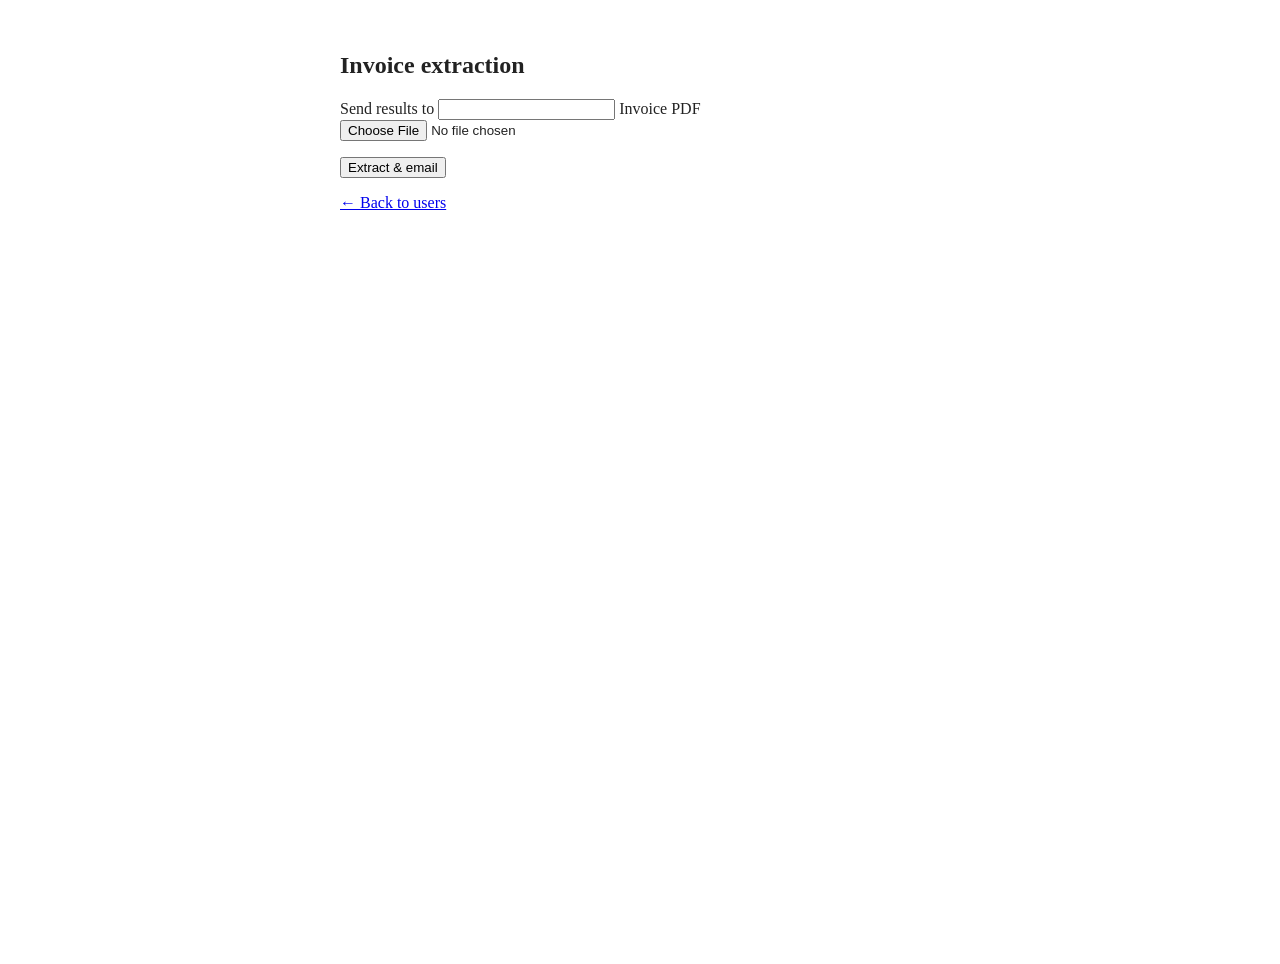
==== client/invoice.html @ bbb84321 "add invoice extraction: pdf upload, claude extraction, validation and email" ====
<!DOCTYPE html>
<html lang="en">
<head>
  <meta charset="UTF-8" />
  <meta name="viewport" content="width=device-width, initial-scale=1.0" />
  <title>Invoice — signalz</title>
  <link rel="stylesheet" href="css/app.css" />
</head>
<body>

  <!-- STATE 1: upload -->
  <section id="upload-screen">
    <h1>Invoice extraction</h1>
    <form id="invoice-form">
      <label>Send results to
        <input name="email" type="email" required />
      </label>
      <label>Invoice PDF
        <input name="pdf" type="file" accept="application/pdf" required />
      </label>
      <p id="invoice-error" role="alert"></p>
      <button type="submit">Extract &amp; email</button>
    </form>
    <p><a href="/">← Back to users</a></p>
  </section>

  <!-- STATE 2: result -->
  <section id="result-screen" hidden>
    <h1>Extracted invoice</h1>
    <div id="invoice-result"></div>
    <button id="back">Upload another</button>
  </section>

  <script src="lib/jquery.min.js"></script>
  <script type="module" src="screens/invoice.js"></script>
</body>
</html>
---- client/css/app.css ----
body {
  margin: 0;
  min-height: 100vh;
  display: flex;
  flex-direction: column;   
  align-items: center;    
  padding: 2rem 1rem;
  color: #222;
}

section {
  width: 100%;
  max-width: 600px;   
}

button:hover { background: #1d4ed8; }  


#users-body tr {
  cursor: pointer;
  transition: background 0.15s ease;
}
#users-body tr:hover { background: #f0f4ff; }
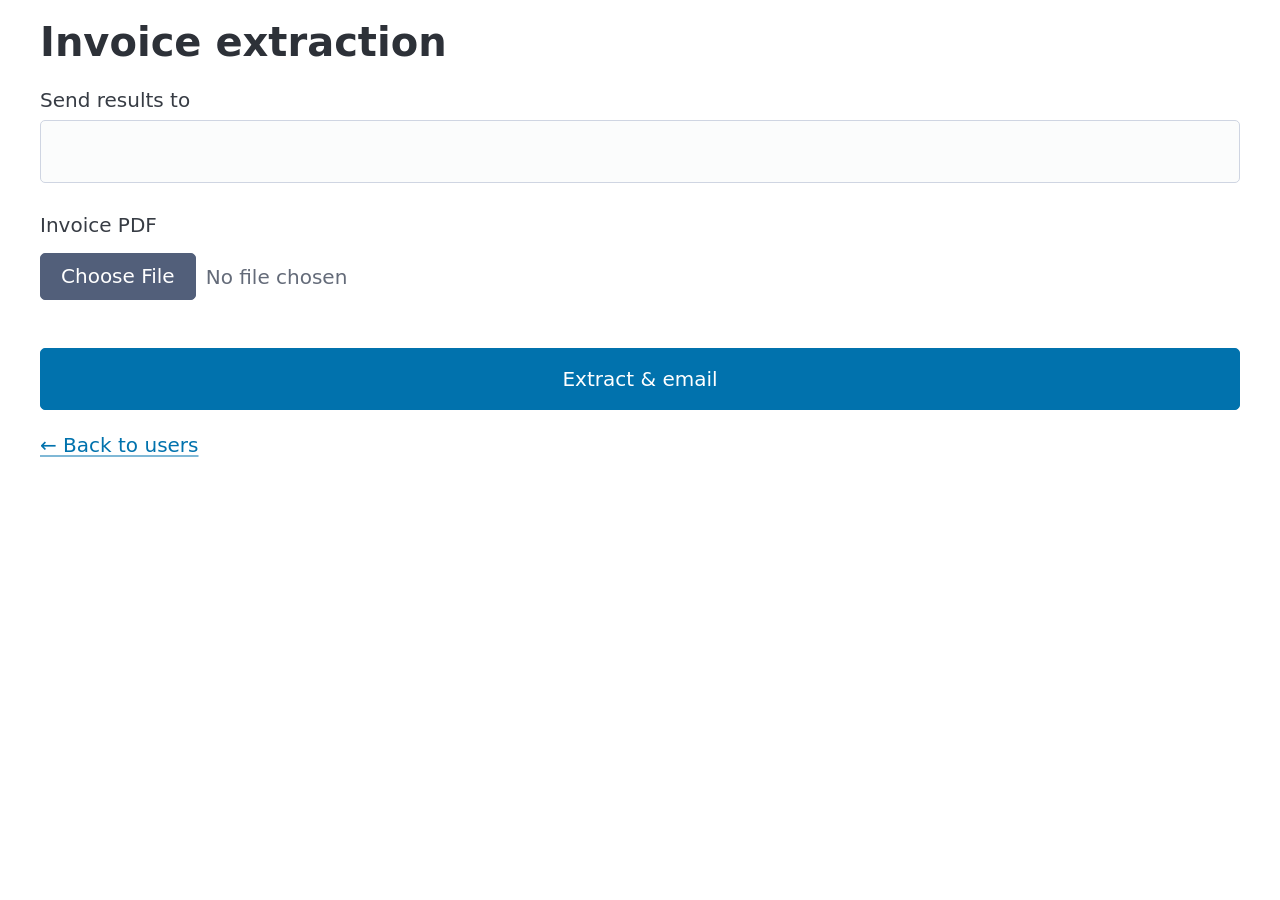
==== commit 73d00626: "styling and backend error handling" ====
--- a/client/invoice.html
+++ b/client/invoice.html
@@ -4,9 +4,11 @@
   <meta charset="UTF-8" />
   <meta name="viewport" content="width=device-width, initial-scale=1.0" />
   <title>Invoice — signalz</title>
+  <link rel="stylesheet" href="lib/pico.min.css" />
   <link rel="stylesheet" href="css/app.css" />
 </head>
 <body>
+  <main class="container">
 
   <!-- STATE 1: upload -->
   <section id="upload-screen">
@@ -31,6 +33,8 @@
     <button id="back">Upload another</button>
   </section>
 
+  </main>
+
   <script src="lib/jquery.min.js"></script>
   <script type="module" src="screens/invoice.js"></script>
 </body>
--- a/client/lib/pico.min.css
+++ b/client/lib/pico.min.css
@@ -0,0 +1,4 @@
+@charset "UTF-8";/*!
+ * Pico CSS ✨ v2.1.1 (https://picocss.com)
+ * Copyright 2019-2025 - Licensed under MIT
+ */:host,:root{--pico-font-family-emoji:"Apple Color Emoji","Segoe UI Emoji","Segoe UI Symbol","Noto Color Emoji";--pico-font-family-sans-serif:system-ui,"Segoe UI",Roboto,Oxygen,Ubuntu,Cantarell,Helvetica,Arial,"Helvetica Neue",sans-serif,var(--pico-font-family-emoji);--pico-font-family-monospace:ui-monospace,SFMono-Regular,"SF Mono",Menlo,Consolas,"Liberation Mono",monospace,var(--pico-font-family-emoji);--pico-font-family:var(--pico-font-family-sans-serif);--pico-line-height:1.5;--pico-font-weight:400;--pico-font-size:100%;--pico-text-underline-offset:0.1rem;--pico-border-radius:0.25rem;--pico-border-width:0.0625rem;--pico-outline-width:0.125rem;--pico-transition:0.2s ease-in-out;--pico-spacing:1rem;--pico-typography-spacing-vertical:1rem;--pico-block-spacing-vertical:var(--pico-spacing);--pico-block-spacing-horizontal:var(--pico-spacing);--pico-grid-column-gap:var(--pico-spacing);--pico-grid-row-gap:var(--pico-spacing);--pico-form-element-spacing-vertical:0.75rem;--pico-form-element-spacing-horizontal:1rem;--pico-group-box-shadow:0 0 0 rgba(0, 0, 0, 0);--pico-group-box-shadow-focus-with-button:0 0 0 var(--pico-outline-width) var(--pico-primary-focus);--pico-group-box-shadow-focus-with-input:0 0 0 0.0625rem var(--pico-form-element-border-color);--pico-modal-overlay-backdrop-filter:blur(0.375rem);--pico-nav-element-spacing-vertical:1rem;--pico-nav-element-spacing-horizontal:0.5rem;--pico-nav-link-spacing-vertical:0.5rem;--pico-nav-link-spacing-horizontal:0.5rem;--pico-nav-breadcrumb-divider:">";--pico-icon-checkbox:url("data:image/svg+xml,%3Csvg xmlns='http://www.w3.org/2000/svg' width='24' height='24' viewBox='0 0 24 24' fill='none' stroke='rgb(255, 255, 255)' stroke-width='4' stroke-linecap='round' stroke-linejoin='round'%3E%3Cpolyline points='20 6 9 17 4 12'%3E%3C/polyline%3E%3C/svg%3E");--pico-icon-minus:url("data:image/svg+xml,%3Csvg xmlns='http://www.w3.org/2000/svg' width='24' height='24' viewBox='0 0 24 24' fill='none' stroke='rgb(255, 255, 255)' stroke-width='4' stroke-linecap='round' stroke-linejoin='round'%3E%3Cline x1='5' y1='12' x2='19' y2='12'%3E%3C/line%3E%3C/svg%3E");--pico-icon-chevron:url("data:image/svg+xml,%3Csvg xmlns='http://www.w3.org/2000/svg' width='24' height='24' viewBox='0 0 24 24' fill='none' stroke='rgb(136, 145, 164)' stroke-width='2' stroke-linecap='round' stroke-linejoin='round'%3E%3Cpolyline points='6 9 12 15 18 9'%3E%3C/polyline%3E%3C/svg%3E");--pico-icon-date:url("data:image/svg+xml,%3Csvg xmlns='http://www.w3.org/2000/svg' width='24' height='24' viewBox='0 0 24 24' fill='none' stroke='rgb(136, 145, 164)' stroke-width='2' stroke-linecap='round' stroke-linejoin='round'%3E%3Crect x='3' y='4' width='18' height='18' rx='2' ry='2'%3E%3C/rect%3E%3Cline x1='16' y1='2' x2='16' y2='6'%3E%3C/line%3E%3Cline x1='8' y1='2' x2='8' y2='6'%3E%3C/line%3E%3Cline x1='3' y1='10' x2='21' y2='10'%3E%3C/line%3E%3C/svg%3E");--pico-icon-time:url("data:image/svg+xml,%3Csvg xmlns='http://www.w3.org/2000/svg' width='24' height='24' viewBox='0 0 24 24' fill='none' stroke='rgb(136, 145, 164)' stroke-width='2' stroke-linecap='round' stroke-linejoin='round'%3E%3Ccircle cx='12' cy='12' r='10'%3E%3C/circle%3E%3Cpolyline points='12 6 12 12 16 14'%3E%3C/polyline%3E%3C/svg%3E");--pico-icon-search:url("data:image/svg+xml,%3Csvg xmlns='http://www.w3.org/2000/svg' width='24' height='24' viewBox='0 0 24 24' fill='none' stroke='rgb(136, 145, 164)' stroke-width='1.5' stroke-linecap='round' stroke-linejoin='round'%3E%3Ccircle cx='11' cy='11' r='8'%3E%3C/circle%3E%3Cline x1='21' y1='21' x2='16.65' y2='16.65'%3E%3C/line%3E%3C/svg%3E");--pico-icon-close:url("data:image/svg+xml,%3Csvg xmlns='http://www.w3.org/2000/svg' width='24' height='24' viewBox='0 0 24 24' fill='none' stroke='rgb(136, 145, 164)' stroke-width='3' stroke-linecap='round' stroke-linejoin='round'%3E%3Cline x1='18' y1='6' x2='6' y2='18'%3E%3C/line%3E%3Cline x1='6' y1='6' x2='18' y2='18'%3E%3C/line%3E%3C/svg%3E");--pico-icon-loading:url("data:image/svg+xml,%3Csvg fill='none' height='24' width='24' viewBox='0 0 24 24' xmlns='http://www.w3.org/2000/svg' %3E%3Cstyle%3E g %7B animation: rotate 2s linear infinite; transform-origin: center center; %7D circle %7B stroke-dasharray: 75,100; stroke-dashoffset: -5; animation: dash 1.5s ease-in-out infinite; stroke-linecap: round; %7D @keyframes rotate %7B 0%25 %7B transform: rotate(0deg); %7D 100%25 %7B transform: rotate(360deg); %7D %7D @keyframes dash %7B 0%25 %7B stroke-dasharray: 1,100; stroke-dashoffset: 0; %7D 50%25 %7B stroke-dasharray: 44.5,100; stroke-dashoffset: -17.5; %7D 100%25 %7B stroke-dasharray: 44.5,100; stroke-dashoffset: -62; %7D %7D %3C/style%3E%3Cg%3E%3Ccircle cx='12' cy='12' r='10' fill='none' stroke='rgb(136, 145, 164)' stroke-width='4' /%3E%3C/g%3E%3C/svg%3E")}@media (min-width:576px){:host,:root{--pico-font-size:106.25%}}@media (min-width:768px){:host,:root{--pico-font-size:112.5%}}@media (min-width:1024px){:host,:root{--pico-font-size:118.75%}}@media (min-width:1280px){:host,:root{--pico-font-size:125%}}@media (min-width:1536px){:host,:root{--pico-font-size:131.25%}}a{--pico-text-decoration:underline}a.contrast,a.secondary{--pico-text-decoration:underline}small{--pico-font-size:0.875em}h1,h2,h3,h4,h5,h6{--pico-font-weight:700}h1{--pico-font-size:2rem;--pico-line-height:1.125;--pico-typography-spacing-top:3rem}h2{--pico-font-size:1.75rem;--pico-line-height:1.15;--pico-typography-spacing-top:2.625rem}h3{--pico-font-size:1.5rem;--pico-line-height:1.175;--pico-typography-spacing-top:2.25rem}h4{--pico-font-size:1.25rem;--pico-line-height:1.2;--pico-typography-spacing-top:1.874rem}h5{--pico-font-size:1.125rem;--pico-line-height:1.225;--pico-typography-spacing-top:1.6875rem}h6{--pico-font-size:1rem;--pico-line-height:1.25;--pico-typography-spacing-top:1.5rem}tfoot td,tfoot th,thead td,thead th{--pico-font-weight:600;--pico-border-width:0.1875rem}code,kbd,pre,samp{--pico-font-family:var(--pico-font-family-monospace)}kbd{--pico-font-weight:bolder}:where(select,textarea),input:not([type=submit],[type=button],[type=reset],[type=checkbox],[type=radio],[type=file]){--pico-outline-width:0.0625rem}[type=search]{--pico-border-radius:5rem}[type=checkbox],[type=radio]{--pico-border-width:0.125rem}[type=checkbox][role=switch]{--pico-border-width:0.1875rem}details.dropdown summary:not([role=button]){--pico-outline-width:0.0625rem}nav details.dropdown summary:focus-visible{--pico-outline-width:0.125rem}[role=search]{--pico-border-radius:5rem}[role=group]:has(button.secondary:focus,[type=submit].secondary:focus,[type=button].secondary:focus,[role=button].secondary:focus),[role=search]:has(button.secondary:focus,[type=submit].secondary:focus,[type=button].secondary:focus,[role=button].secondary:focus){--pico-group-box-shadow-focus-with-button:0 0 0 var(--pico-outline-width) var(--pico-secondary-focus)}[role=group]:has(button.contrast:focus,[type=submit].contrast:focus,[type=button].contrast:focus,[role=button].contrast:focus),[role=search]:has(button.contrast:focus,[type=submit].contrast:focus,[type=button].contrast:focus,[role=button].contrast:focus){--pico-group-box-shadow-focus-with-button:0 0 0 var(--pico-outline-width) var(--pico-contrast-focus)}[role=group] [role=button],[role=group] [type=button],[role=group] [type=submit],[role=group] button,[role=search] [role=button],[role=search] [type=button],[role=search] [type=submit],[role=search] button{--pico-form-element-spacing-horizontal:2rem}details summary[role=button]:not(.outline)::after{filter:brightness(0) invert(1)}[aria-busy=true]:not(input,select,textarea):is(button,[type=submit],[type=button],[type=reset],[role=button]):not(.outline)::before{filter:brightness(0) invert(1)}:host(:not([data-theme=dark])),:root:not([data-theme=dark]),[data-theme=light]{color-scheme:light;--pico-background-color:#fff;--pico-color:#373c44;--pico-text-selection-color:rgba(2, 154, 232, 0.25);--pico-muted-color:#646b79;--pico-muted-border-color:rgb(231, 234, 239.5);--pico-primary:#0172ad;--pico-primary-background:#0172ad;--pico-primary-border:var(--pico-primary-background);--pico-primary-underline:rgba(1, 114, 173, 0.5);--pico-primary-hover:#015887;--pico-primary-hover-background:#02659a;--pico-primary-hover-border:var(--pico-primary-hover-background);--pico-primary-hover-underline:var(--pico-primary-hover);--pico-primary-focus:rgba(2, 154, 232, 0.5);--pico-primary-inverse:#fff;--pico-secondary:#5d6b89;--pico-secondary-background:#525f7a;--pico-secondary-border:var(--pico-secondary-background);--pico-secondary-underline:rgba(93, 107, 137, 0.5);--pico-secondary-hover:#48536b;--pico-secondary-hover-background:#48536b;--pico-secondary-hover-border:var(--pico-secondary-hover-background);--pico-secondary-hover-underline:var(--pico-secondary-hover);--pico-secondary-focus:rgba(93, 107, 137, 0.25);--pico-secondary-inverse:#fff;--pico-contrast:#181c25;--pico-contrast-background:#181c25;--pico-contrast-border:var(--pico-contrast-background);--pico-contrast-underline:rgba(24, 28, 37, 0.5);--pico-contrast-hover:#000;--pico-contrast-hover-background:#000;--pico-contrast-hover-border:var(--pico-contrast-hover-background);--pico-contrast-hover-underline:var(--pico-secondary-hover);--pico-contrast-focus:rgba(93, 107, 137, 0.25);--pico-contrast-inverse:#fff;--pico-box-shadow:0.0145rem 0.029rem 0.174rem rgba(129, 145, 181, 0.01698),0.0335rem 0.067rem 0.402rem rgba(129, 145, 181, 0.024),0.0625rem 0.125rem 0.75rem rgba(129, 145, 181, 0.03),0.1125rem 0.225rem 1.35rem rgba(129, 145, 181, 0.036),0.2085rem 0.417rem 2.502rem rgba(129, 145, 181, 0.04302),0.5rem 1rem 6rem rgba(129, 145, 181, 0.06),0 0 0 0.0625rem rgba(129, 145, 181, 0.015);--pico-h1-color:#2d3138;--pico-h2-color:#373c44;--pico-h3-color:#424751;--pico-h4-color:#4d535e;--pico-h5-color:#5c6370;--pico-h6-color:#646b79;--pico-mark-background-color:rgb(252.5, 230.5, 191.5);--pico-mark-color:#0f1114;--pico-ins-color:rgb(28.5, 105.5, 84);--pico-del-color:rgb(136, 56.5, 53);--pico-blockquote-border-color:var(--pico-muted-border-color);--pico-blockquote-footer-color:var(--pico-muted-color);--pico-button-box-shadow:0 0 0 rgba(0, 0, 0, 0);--pico-button-hover-box-shadow:0 0 0 rgba(0, 0, 0, 0);--pico-table-border-color:var(--pico-muted-border-color);--pico-table-row-stripped-background-color:rgba(111, 120, 135, 0.0375);--pico-code-background-color:rgb(243, 244.5, 246.75);--pico-code-color:#646b79;--pico-code-kbd-background-color:var(--pico-color);--pico-code-kbd-color:var(--pico-background-color);--pico-form-element-background-color:rgb(251, 251.5, 252.25);--pico-form-element-selected-background-color:#dfe3eb;--pico-form-element-border-color:#cfd5e2;--pico-form-element-color:#23262c;--pico-form-element-placeholder-color:var(--pico-muted-color);--pico-form-element-active-background-color:#fff;--pico-form-element-active-border-color:var(--pico-primary-border);--pico-form-element-focus-color:var(--pico-primary-border);--pico-form-element-disabled-opacity:0.5;--pico-form-element-invalid-border-color:rgb(183.5, 105.5, 106.5);--pico-form-element-invalid-active-border-color:rgb(200.25, 79.25, 72.25);--pico-form-element-invalid-focus-color:var(--pico-form-element-invalid-active-border-color);--pico-form-element-valid-border-color:rgb(76, 154.5, 137.5);--pico-form-element-valid-active-border-color:rgb(39, 152.75, 118.75);--pico-form-element-valid-focus-color:var(--pico-form-element-valid-active-border-color);--pico-switch-background-color:#bfc7d9;--pico-switch-checked-background-color:var(--pico-primary-background);--pico-switch-color:#fff;--pico-switch-thumb-box-shadow:0 0 0 rgba(0, 0, 0, 0);--pico-range-border-color:#dfe3eb;--pico-range-active-border-color:#bfc7d9;--pico-range-thumb-border-color:var(--pico-background-color);--pico-range-thumb-color:var(--pico-secondary-background);--pico-range-thumb-active-color:var(--pico-primary-background);--pico-accordion-border-color:var(--pico-muted-border-color);--pico-accordion-active-summary-color:var(--pico-primary-hover);--pico-accordion-close-summary-color:var(--pico-color);--pico-accordion-open-summary-color:var(--pico-muted-color);--pico-card-background-color:var(--pico-background-color);--pico-card-border-color:var(--pico-muted-border-color);--pico-card-box-shadow:var(--pico-box-shadow);--pico-card-sectioning-background-color:rgb(251, 251.5, 252.25);--pico-dropdown-background-color:#fff;--pico-dropdown-border-color:#eff1f4;--pico-dropdown-box-shadow:var(--pico-box-shadow);--pico-dropdown-color:var(--pico-color);--pico-dropdown-hover-background-color:#eff1f4;--pico-loading-spinner-opacity:0.5;--pico-modal-overlay-background-color:rgba(232, 234, 237, 0.75);--pico-progress-background-color:#dfe3eb;--pico-progress-color:var(--pico-primary-background);--pico-tooltip-background-color:var(--pico-contrast-background);--pico-tooltip-color:var(--pico-contrast-inverse);--pico-icon-valid:url("data:image/svg+xml,%3Csvg xmlns='http://www.w3.org/2000/svg' width='24' height='24' viewBox='0 0 24 24' fill='none' stroke='rgb(76, 154.5, 137.5)' stroke-width='2' stroke-linecap='round' stroke-linejoin='round'%3E%3Cpolyline points='20 6 9 17 4 12'%3E%3C/polyline%3E%3C/svg%3E");--pico-icon-invalid:url("data:image/svg+xml,%3Csvg xmlns='http://www.w3.org/2000/svg' width='24' height='24' viewBox='0 0 24 24' fill='none' stroke='rgb(200.25, 79.25, 72.25)' stroke-width='2' stroke-linecap='round' stroke-linejoin='round'%3E%3Ccircle cx='12' cy='12' r='10'%3E%3C/circle%3E%3Cline x1='12' y1='8' x2='12' y2='12'%3E%3C/line%3E%3Cline x1='12' y1='16' x2='12.01' y2='16'%3E%3C/line%3E%3C/svg%3E")}:host(:not([data-theme=dark])) input:is([type=submit],[type=button],[type=reset],[type=checkbox],[type=radio],[type=file]),:root:not([data-theme=dark]) input:is([type=submit],[type=button],[type=reset],[type=checkbox],[type=radio],[type=file]),[data-theme=light] input:is([type=submit],[type=button],[type=reset],[type=checkbox],[type=radio],[type=file]){--pico-form-element-focus-color:var(--pico-primary-focus)}@media only screen and (prefers-color-scheme:dark){:host(:not([data-theme])),:root:not([data-theme]){color-scheme:dark;--pico-background-color:rgb(19, 22.5, 30.5);--pico-color:#c2c7d0;--pico-text-selection-color:rgba(1, 170, 255, 0.1875);--pico-muted-color:#7b8495;--pico-muted-border-color:#202632;--pico-primary:#01aaff;--pico-primary-background:#0172ad;--pico-primary-border:var(--pico-primary-background);--pico-primary-underline:rgba(1, 170, 255, 0.5);--pico-primary-hover:#79c0ff;--pico-primary-hover-background:#017fc0;--pico-primary-hover-border:var(--pico-primary-hover-background);--pico-primary-hover-underline:var(--pico-primary-hover);--pico-primary-focus:rgba(1, 170, 255, 0.375);--pico-primary-inverse:#fff;--pico-secondary:#969eaf;--pico-secondary-background:#525f7a;--pico-secondary-border:var(--pico-secondary-background);--pico-secondary-underline:rgba(150, 158, 175, 0.5);--pico-secondary-hover:#b3b9c5;--pico-secondary-hover-background:#5d6b89;--pico-secondary-hover-border:var(--pico-secondary-hover-background);--pico-secondary-hover-underline:var(--pico-secondary-hover);--pico-secondary-focus:rgba(144, 158, 190, 0.25);--pico-secondary-inverse:#fff;--pico-contrast:#dfe3eb;--pico-contrast-background:#eff1f4;--pico-contrast-border:var(--pico-contrast-background);--pico-contrast-underline:rgba(223, 227, 235, 0.5);--pico-contrast-hover:#fff;--pico-contrast-hover-background:#fff;--pico-contrast-hover-border:var(--pico-contrast-hover-background);--pico-contrast-hover-underline:var(--pico-contrast-hover);--pico-contrast-focus:rgba(207, 213, 226, 0.25);--pico-contrast-inverse:#000;--pico-box-shadow:0.0145rem 0.029rem 0.174rem rgba(7, 8.5, 12, 0.01698),0.0335rem 0.067rem 0.402rem rgba(7, 8.5, 12, 0.024),0.0625rem 0.125rem 0.75rem rgba(7, 8.5, 12, 0.03),0.1125rem 0.225rem 1.35rem rgba(7, 8.5, 12, 0.036),0.2085rem 0.417rem 2.502rem rgba(7, 8.5, 12, 0.04302),0.5rem 1rem 6rem rgba(7, 8.5, 12, 0.06),0 0 0 0.0625rem rgba(7, 8.5, 12, 0.015);--pico-h1-color:#f0f1f3;--pico-h2-color:#e0e3e7;--pico-h3-color:#c2c7d0;--pico-h4-color:#b3b9c5;--pico-h5-color:#a4acba;--pico-h6-color:#8891a4;--pico-mark-background-color:#014063;--pico-mark-color:#fff;--pico-ins-color:#62af9a;--pico-del-color:rgb(205.5, 126, 123);--pico-blockquote-border-color:var(--pico-muted-border-color);--pico-blockquote-footer-color:var(--pico-muted-color);--pico-button-box-shadow:0 0 0 rgba(0, 0, 0, 0);--pico-button-hover-box-shadow:0 0 0 rgba(0, 0, 0, 0);--pico-table-border-color:var(--pico-muted-border-color);--pico-table-row-stripped-background-color:rgba(111, 120, 135, 0.0375);--pico-code-background-color:rgb(26, 30.5, 40.25);--pico-code-color:#8891a4;--pico-code-kbd-background-color:var(--pico-color);--pico-code-kbd-color:var(--pico-background-color);--pico-form-element-background-color:rgb(28, 33, 43.5);--pico-form-element-selected-background-color:#2a3140;--pico-form-element-border-color:#2a3140;--pico-form-element-color:#e0e3e7;--pico-form-element-placeholder-color:#8891a4;--pico-form-element-active-background-color:rgb(26, 30.5, 40.25);--pico-form-element-active-border-color:var(--pico-primary-border);--pico-form-element-focus-color:var(--pico-primary-border);--pico-form-element-disabled-opacity:0.5;--pico-form-element-invalid-border-color:rgb(149.5, 74, 80);--pico-form-element-invalid-active-border-color:rgb(183.25, 63.5, 59);--pico-form-element-invalid-focus-color:var(--pico-form-element-invalid-active-border-color);--pico-form-element-valid-border-color:#2a7b6f;--pico-form-element-valid-active-border-color:rgb(22, 137, 105.5);--pico-form-element-valid-focus-color:var(--pico-form-element-valid-active-border-color);--pico-switch-background-color:#333c4e;--pico-switch-checked-background-color:var(--pico-primary-background);--pico-switch-color:#fff;--pico-switch-thumb-box-shadow:0 0 0 rgba(0, 0, 0, 0);--pico-range-border-color:#202632;--pico-range-active-border-color:#2a3140;--pico-range-thumb-border-color:var(--pico-background-color);--pico-range-thumb-color:var(--pico-secondary-background);--pico-range-thumb-active-color:var(--pico-primary-background);--pico-accordion-border-color:var(--pico-muted-border-color);--pico-accordion-active-summary-color:var(--pico-primary-hover);--pico-accordion-close-summary-color:var(--pico-color);--pico-accordion-open-summary-color:var(--pico-muted-color);--pico-card-background-color:#181c25;--pico-card-border-color:var(--pico-card-background-color);--pico-card-box-shadow:var(--pico-box-shadow);--pico-card-sectioning-background-color:rgb(26, 30.5, 40.25);--pico-dropdown-background-color:#181c25;--pico-dropdown-border-color:#202632;--pico-dropdown-box-shadow:var(--pico-box-shadow);--pico-dropdown-color:var(--pico-color);--pico-dropdown-hover-background-color:#202632;--pico-loading-spinner-opacity:0.5;--pico-modal-overlay-background-color:rgba(7.5, 8.5, 10, 0.75);--pico-progress-background-color:#202632;--pico-progress-color:var(--pico-primary-background);--pico-tooltip-background-color:var(--pico-contrast-background);--pico-tooltip-color:var(--pico-contrast-inverse);--pico-icon-valid:url("data:image/svg+xml,%3Csvg xmlns='http://www.w3.org/2000/svg' width='24' height='24' viewBox='0 0 24 24' fill='none' stroke='rgb(42, 123, 111)' stroke-width='2' stroke-linecap='round' stroke-linejoin='round'%3E%3Cpolyline points='20 6 9 17 4 12'%3E%3C/polyline%3E%3C/svg%3E");--pico-icon-invalid:url("data:image/svg+xml,%3Csvg xmlns='http://www.w3.org/2000/svg' width='24' height='24' viewBox='0 0 24 24' fill='none' stroke='rgb(149.5, 74, 80)' stroke-width='2' stroke-linecap='round' stroke-linejoin='round'%3E%3Ccircle cx='12' cy='12' r='10'%3E%3C/circle%3E%3Cline x1='12' y1='8' x2='12' y2='12'%3E%3C/line%3E%3Cline x1='12' y1='16' x2='12.01' y2='16'%3E%3C/line%3E%3C/svg%3E")}:host(:not([data-theme])) input:is([type=submit],[type=button],[type=reset],[type=checkbox],[type=radio],[type=file]),:root:not([data-theme]) input:is([type=submit],[type=button],[type=reset],[type=checkbox],[type=radio],[type=file]){--pico-form-element-focus-color:var(--pico-primary-focus)}:host(:not([data-theme])) details summary[role=button].contrast:not(.outline)::after,:root:not([data-theme]) details summary[role=button].contrast:not(.outline)::after{filter:brightness(0)}:host(:not([data-theme])) [aria-busy=true]:not(input,select,textarea).contrast:is(button,[type=submit],[type=button],[type=reset],[role=button]):not(.outline)::before,:root:not([data-theme]) [aria-busy=true]:not(input,select,textarea).contrast:is(button,[type=submit],[type=button],[type=reset],[role=button]):not(.outline)::before{filter:brightness(0)}}[data-theme=dark]{color-scheme:dark;--pico-background-color:rgb(19, 22.5, 30.5);--pico-color:#c2c7d0;--pico-text-selection-color:rgba(1, 170, 255, 0.1875);--pico-muted-color:#7b8495;--pico-muted-border-color:#202632;--pico-primary:#01aaff;--pico-primary-background:#0172ad;--pico-primary-border:var(--pico-primary-background);--pico-primary-underline:rgba(1, 170, 255, 0.5);--pico-primary-hover:#79c0ff;--pico-primary-hover-background:#017fc0;--pico-primary-hover-border:var(--pico-primary-hover-background);--pico-primary-hover-underline:var(--pico-primary-hover);--pico-primary-focus:rgba(1, 170, 255, 0.375);--pico-primary-inverse:#fff;--pico-secondary:#969eaf;--pico-secondary-background:#525f7a;--pico-secondary-border:var(--pico-secondary-background);--pico-secondary-underline:rgba(150, 158, 175, 0.5);--pico-secondary-hover:#b3b9c5;--pico-secondary-hover-background:#5d6b89;--pico-secondary-hover-border:var(--pico-secondary-hover-background);--pico-secondary-hover-underline:var(--pico-secondary-hover);--pico-secondary-focus:rgba(144, 158, 190, 0.25);--pico-secondary-inverse:#fff;--pico-contrast:#dfe3eb;--pico-contrast-background:#eff1f4;--pico-contrast-border:var(--pico-contrast-background);--pico-contrast-underline:rgba(223, 227, 235, 0.5);--pico-contrast-hover:#fff;--pico-contrast-hover-background:#fff;--pico-contrast-hover-border:var(--pico-contrast-hover-background);--pico-contrast-hover-underline:var(--pico-contrast-hover);--pico-contrast-focus:rgba(207, 213, 226, 0.25);--pico-contrast-inverse:#000;--pico-box-shadow:0.0145rem 0.029rem 0.174rem rgba(7, 8.5, 12, 0.01698),0.0335rem 0.067rem 0.402rem rgba(7, 8.5, 12, 0.024),0.0625rem 0.125rem 0.75rem rgba(7, 8.5, 12, 0.03),0.1125rem 0.225rem 1.35rem rgba(7, 8.5, 12, 0.036),0.2085rem 0.417rem 2.502rem rgba(7, 8.5, 12, 0.04302),0.5rem 1rem 6rem rgba(7, 8.5, 12, 0.06),0 0 0 0.0625rem rgba(7, 8.5, 12, 0.015);--pico-h1-color:#f0f1f3;--pico-h2-color:#e0e3e7;--pico-h3-color:#c2c7d0;--pico-h4-color:#b3b9c5;--pico-h5-color:#a4acba;--pico-h6-color:#8891a4;--pico-mark-background-color:#014063;--pico-mark-color:#fff;--pico-ins-color:#62af9a;--pico-del-color:rgb(205.5, 126, 123);--pico-blockquote-border-color:var(--pico-muted-border-color);--pico-blockquote-footer-color:var(--pico-muted-color);--pico-button-box-shadow:0 0 0 rgba(0, 0, 0, 0);--pico-button-hover-box-shadow:0 0 0 rgba(0, 0, 0, 0);--pico-table-border-color:var(--pico-muted-border-color);--pico-table-row-stripped-background-color:rgba(111, 120, 135, 0.0375);--pico-code-background-color:rgb(26, 30.5, 40.25);--pico-code-color:#8891a4;--pico-code-kbd-background-color:var(--pico-color);--pico-code-kbd-color:var(--pico-background-color);--pico-form-element-background-color:rgb(28, 33, 43.5);--pico-form-element-selected-background-color:#2a3140;--pico-form-element-border-color:#2a3140;--pico-form-element-color:#e0e3e7;--pico-form-element-placeholder-color:#8891a4;--pico-form-element-active-background-color:rgb(26, 30.5, 40.25);--pico-form-element-active-border-color:var(--pico-primary-border);--pico-form-element-focus-color:var(--pico-primary-border);--pico-form-element-disabled-opacity:0.5;--pico-form-element-invalid-border-color:rgb(149.5, 74, 80);--pico-form-element-invalid-active-border-color:rgb(183.25, 63.5, 59);--pico-form-element-invalid-focus-color:var(--pico-form-element-invalid-active-border-color);--pico-form-element-valid-border-color:#2a7b6f;--pico-form-element-valid-active-border-color:rgb(22, 137, 105.5);--pico-form-element-valid-focus-color:var(--pico-form-element-valid-active-border-color);--pico-switch-background-color:#333c4e;--pico-switch-checked-background-color:var(--pico-primary-background);--pico-switch-color:#fff;--pico-switch-thumb-box-shadow:0 0 0 rgba(0, 0, 0, 0);--pico-range-border-color:#202632;--pico-range-active-border-color:#2a3140;--pico-range-thumb-border-color:var(--pico-background-color);--pico-range-thumb-color:var(--pico-secondary-background);--pico-range-thumb-active-color:var(--pico-primary-background);--pico-accordion-border-color:var(--pico-muted-border-color);--pico-accordion-active-summary-color:var(--pico-primary-hover);--pico-accordion-close-summary-color:var(--pico-color);--pico-accordion-open-summary-color:var(--pico-muted-color);--pico-card-background-color:#181c25;--pico-card-border-color:var(--pico-card-background-color);--pico-card-box-shadow:var(--pico-box-shadow);--pico-card-sectioning-background-color:rgb(26, 30.5, 40.25);--pico-dropdown-background-color:#181c25;--pico-dropdown-border-color:#202632;--pico-dropdown-box-shadow:var(--pico-box-shadow);--pico-dropdown-color:var(--pico-color);--pico-dropdown-hover-background-color:#202632;--pico-loading-spinner-opacity:0.5;--pico-modal-overlay-background-color:rgba(7.5, 8.5, 10, 0.75);--pico-progress-background-color:#202632;--pico-progress-color:var(--pico-primary-background);--pico-tooltip-background-color:var(--pico-contrast-background);--pico-tooltip-color:var(--pico-contrast-inverse);--pico-icon-valid:url("data:image/svg+xml,%3Csvg xmlns='http://www.w3.org/2000/svg' width='24' height='24' viewBox='0 0 24 24' fill='none' stroke='rgb(42, 123, 111)' stroke-width='2' stroke-linecap='round' stroke-linejoin='round'%3E%3Cpolyline points='20 6 9 17 4 12'%3E%3C/polyline%3E%3C/svg%3E");--pico-icon-invalid:url("data:image/svg+xml,%3Csvg xmlns='http://www.w3.org/2000/svg' width='24' height='24' viewBox='0 0 24 24' fill='none' stroke='rgb(149.5, 74, 80)' stroke-width='2' stroke-linecap='round' stroke-linejoin='round'%3E%3Ccircle cx='12' cy='12' r='10'%3E%3C/circle%3E%3Cline x1='12' y1='8' x2='12' y2='12'%3E%3C/line%3E%3Cline x1='12' y1='16' x2='12.01' y2='16'%3E%3C/line%3E%3C/svg%3E")}[data-theme=dark] input:is([type=submit],[type=button],[type=reset],[type=checkbox],[type=radio],[type=file]){--pico-form-element-focus-color:var(--pico-primary-focus)}[data-theme=dark] details summary[role=button].contrast:not(.outline)::after{filter:brightness(0)}[data-theme=dark] [aria-busy=true]:not(input,select,textarea).contrast:is(button,[type=submit],[type=button],[type=reset],[role=button]):not(.outline)::before{filter:brightness(0)}[type=checkbox],[type=radio],[type=range],progress{accent-color:var(--pico-primary)}*,::after,::before{box-sizing:border-box;background-repeat:no-repeat}::after,::before{text-decoration:inherit;vertical-align:inherit}:where(:host),:where(:root){-webkit-tap-highlight-color:transparent;-webkit-text-size-adjust:100%;-moz-text-size-adjust:100%;text-size-adjust:100%;background-color:var(--pico-background-color);color:var(--pico-color);font-weight:var(--pico-font-weight);font-size:var(--pico-font-size);line-height:var(--pico-line-height);font-family:var(--pico-font-family);text-underline-offset:var(--pico-text-underline-offset);text-rendering:optimizeLegibility;overflow-wrap:break-word;-moz-tab-size:4;-o-tab-size:4;tab-size:4}body{width:100%;margin:0}main{display:block}body>footer,body>header,body>main{padding-block:var(--pico-block-spacing-vertical)}section{margin-bottom:var(--pico-block-spacing-vertical)}.container,.container-fluid{width:100%;margin-right:auto;margin-left:auto;padding-right:var(--pico-spacing);padding-left:var(--pico-spacing)}@media (min-width:576px){.container{max-width:510px;padding-right:0;padding-left:0}}@media (min-width:768px){.container{max-width:700px}}@media (min-width:1024px){.container{max-width:950px}}@media (min-width:1280px){.container{max-width:1200px}}@media (min-width:1536px){.container{max-width:1450px}}.grid{grid-column-gap:var(--pico-grid-column-gap);grid-row-gap:var(--pico-grid-row-gap);display:grid;grid-template-columns:1fr}@media (min-width:768px){.grid{grid-template-columns:repeat(auto-fit,minmax(0%,1fr))}}.grid>*{min-width:0}.overflow-auto{overflow:auto}b,strong{font-weight:bolder}sub,sup{position:relative;font-size:.75em;line-height:0;vertical-align:baseline}sub{bottom:-.25em}sup{top:-.5em}address,blockquote,dl,ol,p,pre,table,ul{margin-top:0;margin-bottom:var(--pico-typography-spacing-vertical);color:var(--pico-color);font-style:normal;font-weight:var(--pico-font-weight)}h1,h2,h3,h4,h5,h6{margin-top:0;margin-bottom:var(--pico-typography-spacing-vertical);color:var(--pico-color);font-weight:var(--pico-font-weight);font-size:var(--pico-font-size);line-height:var(--pico-line-height);font-family:var(--pico-font-family)}h1{--pico-color:var(--pico-h1-color)}h2{--pico-color:var(--pico-h2-color)}h3{--pico-color:var(--pico-h3-color)}h4{--pico-color:var(--pico-h4-color)}h5{--pico-color:var(--pico-h5-color)}h6{--pico-color:var(--pico-h6-color)}:where(article,address,blockquote,dl,figure,form,ol,p,pre,table,ul)~:is(h1,h2,h3,h4,h5,h6){margin-top:var(--pico-typography-spacing-top)}p{margin-bottom:var(--pico-typography-spacing-vertical)}hgroup{margin-bottom:var(--pico-typography-spacing-vertical)}hgroup>*{margin-top:0;margin-bottom:0}hgroup>:not(:first-child):last-child{--pico-color:var(--pico-muted-color);--pico-font-weight:unset;font-size:1rem}:where(ol,ul) li{margin-bottom:calc(var(--pico-typography-spacing-vertical) * .25)}:where(dl,ol,ul) :where(dl,ol,ul){margin:0;margin-top:calc(var(--pico-typography-spacing-vertical) * .25)}ul li{list-style:square}mark{padding:.125rem .25rem;background-color:var(--pico-mark-background-color);color:var(--pico-mark-color);vertical-align:baseline}blockquote{display:block;margin:var(--pico-typography-spacing-vertical) 0;padding:var(--pico-spacing);border-right:none;border-left:.25rem solid var(--pico-blockquote-border-color);border-inline-start:0.25rem solid var(--pico-blockquote-border-color);border-inline-end:none}blockquote footer{margin-top:calc(var(--pico-typography-spacing-vertical) * .5);color:var(--pico-blockquote-footer-color)}abbr[title]{border-bottom:1px dotted;text-decoration:none;cursor:help}ins{color:var(--pico-ins-color);text-decoration:none}del{color:var(--pico-del-color)}::-moz-selection{background-color:var(--pico-text-selection-color)}::selection{background-color:var(--pico-text-selection-color)}:where(a:not([role=button])),[role=link]{--pico-color:var(--pico-primary);--pico-background-color:transparent;--pico-underline:var(--pico-primary-underline);outline:0;background-color:var(--pico-background-color);color:var(--pico-color);-webkit-text-decoration:var(--pico-text-decoration);text-decoration:var(--pico-text-decoration);text-decoration-color:var(--pico-underline);text-underline-offset:0.125em;transition:background-color var(--pico-transition),color var(--pico-transition),box-shadow var(--pico-transition),-webkit-text-decoration var(--pico-transition);transition:background-color var(--pico-transition),color var(--pico-transition),text-decoration var(--pico-transition),box-shadow var(--pico-transition);transition:background-color var(--pico-transition),color var(--pico-transition),text-decoration var(--pico-transition),box-shadow var(--pico-transition),-webkit-text-decoration var(--pico-transition)}:where(a:not([role=button])):is([aria-current]:not([aria-current=false]),:hover,:active,:focus),[role=link]:is([aria-current]:not([aria-current=false]),:hover,:active,:focus){--pico-color:var(--pico-primary-hover);--pico-underline:var(--pico-primary-hover-underline);--pico-text-decoration:underline}:where(a:not([role=button])):focus-visible,[role=link]:focus-visible{box-shadow:0 0 0 var(--pico-outline-width) var(--pico-primary-focus)}:where(a:not([role=button])).secondary,[role=link].secondary{--pico-color:var(--pico-secondary);--pico-underline:var(--pico-secondary-underline)}:where(a:not([role=button])).secondary:is([aria-current]:not([aria-current=false]),:hover,:active,:focus),[role=link].secondary:is([aria-current]:not([aria-current=false]),:hover,:active,:focus){--pico-color:var(--pico-secondary-hover);--pico-underline:var(--pico-secondary-hover-underline)}:where(a:not([role=button])).contrast,[role=link].contrast{--pico-color:var(--pico-contrast);--pico-underline:var(--pico-contrast-underline)}:where(a:not([role=button])).contrast:is([aria-current]:not([aria-current=false]),:hover,:active,:focus),[role=link].contrast:is([aria-current]:not([aria-current=false]),:hover,:active,:focus){--pico-color:var(--pico-contrast-hover);--pico-underline:var(--pico-contrast-hover-underline)}a[role=button]{display:inline-block}button{margin:0;overflow:visible;font-family:inherit;text-transform:none}[type=button],[type=reset],[type=submit],button{-webkit-appearance:button}[role=button],[type=button],[type=file]::file-selector-button,[type=reset],[type=submit],button{--pico-background-color:var(--pico-primary-background);--pico-border-color:var(--pico-primary-border);--pico-color:var(--pico-primary-inverse);--pico-box-shadow:var(--pico-button-box-shadow, 0 0 0 rgba(0, 0, 0, 0));padding:var(--pico-form-element-spacing-vertical) var(--pico-form-element-spacing-horizontal);border:var(--pico-border-width) solid var(--pico-border-color);border-radius:var(--pico-border-radius);outline:0;background-color:var(--pico-background-color);box-shadow:var(--pico-box-shadow);color:var(--pico-color);font-weight:var(--pico-font-weight);font-size:1rem;line-height:var(--pico-line-height);text-align:center;text-decoration:none;cursor:pointer;-webkit-user-select:none;-moz-user-select:none;user-select:none;transition:background-color var(--pico-transition),border-color var(--pico-transition),color var(--pico-transition),box-shadow var(--pico-transition)}[role=button]:is(:hover,:active,:focus),[role=button]:is([aria-current]:not([aria-current=false])),[type=button]:is(:hover,:active,:focus),[type=button]:is([aria-current]:not([aria-current=false])),[type=file]::file-selector-button:is(:hover,:active,:focus),[type=file]::file-selector-button:is([aria-current]:not([aria-current=false])),[type=reset]:is(:hover,:active,:focus),[type=reset]:is([aria-current]:not([aria-current=false])),[type=submit]:is(:hover,:active,:focus),[type=submit]:is([aria-current]:not([aria-current=false])),button:is(:hover,:active,:focus),button:is([aria-current]:not([aria-current=false])){--pico-background-color:var(--pico-primary-hover-background);--pico-border-color:var(--pico-primary-hover-border);--pico-box-shadow:var(--pico-button-hover-box-shadow, 0 0 0 rgba(0, 0, 0, 0));--pico-color:var(--pico-primary-inverse)}[role=button]:focus,[role=button]:is([aria-current]:not([aria-current=false])):focus,[type=button]:focus,[type=button]:is([aria-current]:not([aria-current=false])):focus,[type=file]::file-selector-button:focus,[type=file]::file-selector-button:is([aria-current]:not([aria-current=false])):focus,[type=reset]:focus,[type=reset]:is([aria-current]:not([aria-current=false])):focus,[type=submit]:focus,[type=submit]:is([aria-current]:not([aria-current=false])):focus,button:focus,button:is([aria-current]:not([aria-current=false])):focus{--pico-box-shadow:var(--pico-button-hover-box-shadow, 0 0 0 rgba(0, 0, 0, 0)),0 0 0 var(--pico-outline-width) var(--pico-primary-focus)}[type=button],[type=reset],[type=submit]{margin-bottom:var(--pico-spacing)}:is(button,[type=submit],[type=button],[role=button]).secondary,[type=file]::file-selector-button,[type=reset]{--pico-background-color:var(--pico-secondary-background);--pico-border-color:var(--pico-secondary-border);--pico-color:var(--pico-secondary-inverse);cursor:pointer}:is(button,[type=submit],[type=button],[role=button]).secondary:is([aria-current]:not([aria-current=false]),:hover,:active,:focus),[type=file]::file-selector-button:is([aria-current]:not([aria-current=false]),:hover,:active,:focus),[type=reset]:is([aria-current]:not([aria-current=false]),:hover,:active,:focus){--pico-background-color:var(--pico-secondary-hover-background);--pico-border-color:var(--pico-secondary-hover-border);--pico-color:var(--pico-secondary-inverse)}:is(button,[type=submit],[type=button],[role=button]).secondary:focus,:is(button,[type=submit],[type=button],[role=button]).secondary:is([aria-current]:not([aria-current=false])):focus,[type=file]::file-selector-button:focus,[type=file]::file-selector-button:is([aria-current]:not([aria-current=false])):focus,[type=reset]:focus,[type=reset]:is([aria-current]:not([aria-current=false])):focus{--pico-box-shadow:var(--pico-button-hover-box-shadow, 0 0 0 rgba(0, 0, 0, 0)),0 0 0 var(--pico-outline-width) var(--pico-secondary-focus)}:is(button,[type=submit],[type=button],[role=button]).contrast{--pico-background-color:var(--pico-contrast-background);--pico-border-color:var(--pico-contrast-border);--pico-color:var(--pico-contrast-inverse)}:is(button,[type=submit],[type=button],[role=button]).contrast:is([aria-current]:not([aria-current=false]),:hover,:active,:focus){--pico-background-color:var(--pico-contrast-hover-background);--pico-border-color:var(--pico-contrast-hover-border);--pico-color:var(--pico-contrast-inverse)}:is(button,[type=submit],[type=button],[role=button]).contrast:focus,:is(button,[type=submit],[type=button],[role=button]).contrast:is([aria-current]:not([aria-current=false])):focus{--pico-box-shadow:var(--pico-button-hover-box-shadow, 0 0 0 rgba(0, 0, 0, 0)),0 0 0 var(--pico-outline-width) var(--pico-contrast-focus)}:is(button,[type=submit],[type=button],[role=button]).outline,[type=reset].outline{--pico-background-color:transparent;--pico-color:var(--pico-primary);--pico-border-color:var(--pico-primary)}:is(button,[type=submit],[type=button],[role=button]).outline:is([aria-current]:not([aria-current=false]),:hover,:active,:focus),[type=reset].outline:is([aria-current]:not([aria-current=false]),:hover,:active,:focus){--pico-background-color:transparent;--pico-color:var(--pico-primary-hover);--pico-border-color:var(--pico-primary-hover)}:is(button,[type=submit],[type=button],[role=button]).outline.secondary,[type=reset].outline{--pico-color:var(--pico-secondary);--pico-border-color:var(--pico-secondary)}:is(button,[type=submit],[type=button],[role=button]).outline.secondary:is([aria-current]:not([aria-current=false]),:hover,:active,:focus),[type=reset].outline:is([aria-current]:not([aria-current=false]),:hover,:active,:focus){--pico-color:var(--pico-secondary-hover);--pico-border-color:var(--pico-secondary-hover)}:is(button,[type=submit],[type=button],[role=button]).outline.contrast{--pico-color:var(--pico-contrast);--pico-border-color:var(--pico-contrast)}:is(button,[type=submit],[type=button],[role=button]).outline.contrast:is([aria-current]:not([aria-current=false]),:hover,:active,:focus){--pico-color:var(--pico-contrast-hover);--pico-border-color:var(--pico-contrast-hover)}:where(button,[type=submit],[type=reset],[type=button],[role=button])[disabled],:where(fieldset[disabled]) :is(button,[type=submit],[type=button],[type=reset],[role=button]){opacity:.5;pointer-events:none}:where(table){width:100%;border-collapse:collapse;border-spacing:0;text-indent:0}td,th{padding:calc(var(--pico-spacing)/ 2) var(--pico-spacing);border-bottom:var(--pico-border-width) solid var(--pico-table-border-color);background-color:var(--pico-background-color);color:var(--pico-color);font-weight:var(--pico-font-weight);text-align:left;text-align:start}tfoot td,tfoot th{border-top:var(--pico-border-width) solid var(--pico-table-border-color);border-bottom:0}table.striped tbody tr:nth-child(odd) td,table.striped tbody tr:nth-child(odd) th{background-color:var(--pico-table-row-stripped-background-color)}:where(audio,canvas,iframe,img,svg,video){vertical-align:middle}audio,video{display:inline-block}audio:not([controls]){display:none;height:0}:where(iframe){border-style:none}img{max-width:100%;height:auto;border-style:none}:where(svg:not([fill])){fill:currentColor}svg:not(:host),svg:not(:root){overflow:hidden}code,kbd,pre,samp{font-size:.875em;font-family:var(--pico-font-family)}pre code,pre samp{font-size:inherit;font-family:inherit}pre{-ms-overflow-style:scrollbar;overflow:auto}code,kbd,pre,samp{border-radius:var(--pico-border-radius);background:var(--pico-code-background-color);color:var(--pico-code-color);font-weight:var(--pico-font-weight);line-height:initial}code,kbd,samp{display:inline-block;padding:.375rem}pre{display:block;margin-bottom:var(--pico-spacing);overflow-x:auto}pre>code,pre>samp{display:block;padding:var(--pico-spacing);background:0 0;line-height:var(--pico-line-height)}kbd{background-color:var(--pico-code-kbd-background-color);color:var(--pico-code-kbd-color);vertical-align:baseline}figure{display:block;margin:0;padding:0}figure figcaption{padding:calc(var(--pico-spacing) * .5) 0;color:var(--pico-muted-color)}hr{height:0;margin:var(--pico-typography-spacing-vertical) 0;border:0;border-top:1px solid var(--pico-muted-border-color);color:inherit}[hidden],template{display:none!important}canvas{display:inline-block}input,optgroup,select,textarea{margin:0;font-size:1rem;line-height:var(--pico-line-height);font-family:inherit;letter-spacing:inherit}input{overflow:visible}select{text-transform:none}legend{max-width:100%;padding:0;color:inherit;white-space:normal}textarea{overflow:auto}[type=checkbox],[type=radio]{padding:0}::-webkit-inner-spin-button,::-webkit-outer-spin-button{height:auto}[type=search]{-webkit-appearance:textfield;outline-offset:-2px}[type=search]::-webkit-search-decoration{-webkit-appearance:none}::-webkit-file-upload-button{-webkit-appearance:button;font:inherit}::-moz-focus-inner{padding:0;border-style:none}:-moz-focusring{outline:0}:-moz-ui-invalid{box-shadow:none}::-ms-expand{display:none}[type=file],[type=range]{padding:0;border-width:0}input:not([type=checkbox],[type=radio],[type=range]){height:calc(1rem * var(--pico-line-height) + var(--pico-form-element-spacing-vertical) * 2 + var(--pico-border-width) * 2)}fieldset{width:100%;margin:0;margin-bottom:var(--pico-spacing);padding:0;border:0}fieldset legend,label{display:block;margin-bottom:calc(var(--pico-spacing) * .375);color:var(--pico-color);font-weight:var(--pico-form-label-font-weight,var(--pico-font-weight))}fieldset legend{margin-bottom:calc(var(--pico-spacing) * .5)}button[type=submit],input:not([type=checkbox],[type=radio]),select,textarea{width:100%}input:not([type=checkbox],[type=radio],[type=range],[type=file]),select,textarea{-webkit-appearance:none;-moz-appearance:none;appearance:none;padding:var(--pico-form-element-spacing-vertical) var(--pico-form-element-spacing-horizontal)}input,select,textarea{--pico-background-color:var(--pico-form-element-background-color);--pico-border-color:var(--pico-form-element-border-color);--pico-color:var(--pico-form-element-color);--pico-box-shadow:none;border:var(--pico-border-width) solid var(--pico-border-color);border-radius:var(--pico-border-radius);outline:0;background-color:var(--pico-background-color);box-shadow:var(--pico-box-shadow);color:var(--pico-color);font-weight:var(--pico-font-weight);transition:background-color var(--pico-transition),border-color var(--pico-transition),color var(--pico-transition),box-shadow var(--pico-transition)}:where(select,textarea):not([readonly]):is(:active,:focus),input:not([type=submit],[type=button],[type=reset],[type=checkbox],[type=radio],[readonly]):is(:active,:focus){--pico-background-color:var(--pico-form-element-active-background-color)}:where(select,textarea):not([readonly]):is(:active,:focus),input:not([type=submit],[type=button],[type=reset],[role=switch],[readonly]):is(:active,:focus){--pico-border-color:var(--pico-form-element-active-border-color)}:where(select,textarea):not([readonly]):focus,input:not([type=submit],[type=button],[type=reset],[type=range],[type=file],[readonly]):focus{--pico-box-shadow:0 0 0 var(--pico-outline-width) var(--pico-form-element-focus-color)}:where(fieldset[disabled]) :is(input:not([type=submit],[type=button],[type=reset]),select,textarea),input:not([type=submit],[type=button],[type=reset])[disabled],label[aria-disabled=true],select[disabled],textarea[disabled]{opacity:var(--pico-form-element-disabled-opacity);pointer-events:none}label[aria-disabled=true] input[disabled]{opacity:1}:where(input,select,textarea):not([type=checkbox],[type=radio],[type=date],[type=datetime-local],[type=month],[type=time],[type=week],[type=range])[aria-invalid]{padding-right:calc(var(--pico-form-element-spacing-horizontal) + 1.5rem)!important;padding-left:var(--pico-form-element-spacing-horizontal);padding-inline-start:var(--pico-form-element-spacing-horizontal)!important;padding-inline-end:calc(var(--pico-form-element-spacing-horizontal) + 1.5rem)!important;background-position:center right .75rem;background-size:1rem auto;background-repeat:no-repeat}:where(input,select,textarea):not([type=checkbox],[type=radio],[type=date],[type=datetime-local],[type=month],[type=time],[type=week],[type=range])[aria-invalid=false]:not(select){background-image:var(--pico-icon-valid)}:where(input,select,textarea):not([type=checkbox],[type=radio],[type=date],[type=datetime-local],[type=month],[type=time],[type=week],[type=range])[aria-invalid=true]:not(select){background-image:var(--pico-icon-invalid)}:where(input,select,textarea)[aria-invalid=false]{--pico-border-color:var(--pico-form-element-valid-border-color)}:where(input,select,textarea)[aria-invalid=false]:is(:active,:focus){--pico-border-color:var(--pico-form-element-valid-active-border-color)!important}:where(input,select,textarea)[aria-invalid=false]:is(:active,:focus):not([type=checkbox],[type=radio]){--pico-box-shadow:0 0 0 var(--pico-outline-width) var(--pico-form-element-valid-focus-color)!important}:where(input,select,textarea)[aria-invalid=true]{--pico-border-color:var(--pico-form-element-invalid-border-color)}:where(input,select,textarea)[aria-invalid=true]:is(:active,:focus){--pico-border-color:var(--pico-form-element-invalid-active-border-color)!important}:where(input,select,textarea)[aria-invalid=true]:is(:active,:focus):not([type=checkbox],[type=radio]){--pico-box-shadow:0 0 0 var(--pico-outline-width) var(--pico-form-element-invalid-focus-color)!important}[dir=rtl] :where(input,select,textarea):not([type=checkbox],[type=radio]):is([aria-invalid],[aria-invalid=true],[aria-invalid=false]){background-position:center left .75rem}input::-webkit-input-placeholder,input::placeholder,select:invalid,textarea::-webkit-input-placeholder,textarea::placeholder{color:var(--pico-form-element-placeholder-color);opacity:1}input:not([type=checkbox],[type=radio]),select,textarea{margin-bottom:var(--pico-spacing)}select::-ms-expand{border:0;background-color:transparent}select:not([multiple],[size]){padding-right:calc(var(--pico-form-element-spacing-horizontal) + 1.5rem);padding-left:var(--pico-form-element-spacing-horizontal);padding-inline-start:var(--pico-form-element-spacing-horizontal);padding-inline-end:calc(var(--pico-form-element-spacing-horizontal) + 1.5rem);background-image:var(--pico-icon-chevron);background-position:center right .75rem;background-size:1rem auto;background-repeat:no-repeat}select[multiple] option:checked{background:var(--pico-form-element-selected-background-color);color:var(--pico-form-element-color)}[dir=rtl] select:not([multiple],[size]){background-position:center left .75rem}textarea{display:block;resize:vertical}textarea[aria-invalid]{--pico-icon-height:calc(1rem * var(--pico-line-height) + var(--pico-form-element-spacing-vertical) * 2 + var(--pico-border-width) * 2);background-position:top right .75rem!important;background-size:1rem var(--pico-icon-height)!important}:where(input,select,textarea,fieldset,.grid)+small{display:block;width:100%;margin-top:calc(var(--pico-spacing) * -.75);margin-bottom:var(--pico-spacing);color:var(--pico-muted-color)}:where(input,select,textarea,fieldset,.grid)[aria-invalid=false]+small{color:var(--pico-ins-color)}:where(input,select,textarea,fieldset,.grid)[aria-invalid=true]+small{color:var(--pico-del-color)}label>:where(input,select,textarea){margin-top:calc(var(--pico-spacing) * .25)}label:has([type=checkbox],[type=radio]){width:-moz-fit-content;width:fit-content;cursor:pointer}[type=checkbox],[type=radio]{-webkit-appearance:none;-moz-appearance:none;appearance:none;width:1.25em;height:1.25em;margin-top:-.125em;margin-inline-end:.5em;border-width:var(--pico-border-width);vertical-align:middle;cursor:pointer}[type=checkbox]::-ms-check,[type=radio]::-ms-check{display:none}[type=checkbox]:checked,[type=checkbox]:checked:active,[type=checkbox]:checked:focus,[type=radio]:checked,[type=radio]:checked:active,[type=radio]:checked:focus{--pico-background-color:var(--pico-primary-background);--pico-border-color:var(--pico-primary-border);background-image:var(--pico-icon-checkbox);background-position:center;background-size:.75em auto;background-repeat:no-repeat}[type=checkbox]~label,[type=radio]~label{display:inline-block;margin-bottom:0;cursor:pointer}[type=checkbox]~label:not(:last-of-type),[type=radio]~label:not(:last-of-type){margin-inline-end:1em}[type=checkbox]:indeterminate{--pico-background-color:var(--pico-primary-background);--pico-border-color:var(--pico-primary-border);background-image:var(--pico-icon-minus);background-position:center;background-size:.75em auto;background-repeat:no-repeat}[type=radio]{border-radius:50%}[type=radio]:checked,[type=radio]:checked:active,[type=radio]:checked:focus{--pico-background-color:var(--pico-primary-inverse);border-width:.35em;background-image:none}[type=checkbox][role=switch]{--pico-background-color:var(--pico-switch-background-color);--pico-color:var(--pico-switch-color);width:2.25em;height:1.25em;border:var(--pico-border-width) solid var(--pico-border-color);border-radius:1.25em;background-color:var(--pico-background-color);line-height:1.25em}[type=checkbox][role=switch]:not([aria-invalid]){--pico-border-color:var(--pico-switch-background-color)}[type=checkbox][role=switch]:before{display:block;aspect-ratio:1;height:100%;border-radius:50%;background-color:var(--pico-color);box-shadow:var(--pico-switch-thumb-box-shadow);content:"";transition:margin .1s ease-in-out}[type=checkbox][role=switch]:focus{--pico-background-color:var(--pico-switch-background-color);--pico-border-color:var(--pico-switch-background-color)}[type=checkbox][role=switch]:checked{--pico-background-color:var(--pico-switch-checked-background-color);--pico-border-color:var(--pico-switch-checked-background-color);background-image:none}[type=checkbox][role=switch]:checked::before{margin-inline-start:calc(2.25em - 1.25em)}[type=checkbox][role=switch][disabled]{--pico-background-color:var(--pico-border-color)}[type=checkbox][aria-invalid=false]:checked,[type=checkbox][aria-invalid=false]:checked:active,[type=checkbox][aria-invalid=false]:checked:focus,[type=checkbox][role=switch][aria-invalid=false]:checked,[type=checkbox][role=switch][aria-invalid=false]:checked:active,[type=checkbox][role=switch][aria-invalid=false]:checked:focus{--pico-background-color:var(--pico-form-element-valid-border-color)}[type=checkbox]:checked:active[aria-invalid=true],[type=checkbox]:checked:focus[aria-invalid=true],[type=checkbox]:checked[aria-invalid=true],[type=checkbox][role=switch]:checked:active[aria-invalid=true],[type=checkbox][role=switch]:checked:focus[aria-invalid=true],[type=checkbox][role=switch]:checked[aria-invalid=true]{--pico-background-color:var(--pico-form-element-invalid-border-color)}[type=checkbox][aria-invalid=false]:checked,[type=checkbox][aria-invalid=false]:checked:active,[type=checkbox][aria-invalid=false]:checked:focus,[type=checkbox][role=switch][aria-invalid=false]:checked,[type=checkbox][role=switch][aria-invalid=false]:checked:active,[type=checkbox][role=switch][aria-invalid=false]:checked:focus,[type=radio][aria-invalid=false]:checked,[type=radio][aria-invalid=false]:checked:active,[type=radio][aria-invalid=false]:checked:focus{--pico-border-color:var(--pico-form-element-valid-border-color)}[type=checkbox]:checked:active[aria-invalid=true],[type=checkbox]:checked:focus[aria-invalid=true],[type=checkbox]:checked[aria-invalid=true],[type=checkbox][role=switch]:checked:active[aria-invalid=true],[type=checkbox][role=switch]:checked:focus[aria-invalid=true],[type=checkbox][role=switch]:checked[aria-invalid=true],[type=radio]:checked:active[aria-invalid=true],[type=radio]:checked:focus[aria-invalid=true],[type=radio]:checked[aria-invalid=true]{--pico-border-color:var(--pico-form-element-invalid-border-color)}[type=color]::-webkit-color-swatch-wrapper{padding:0}[type=color]::-moz-focus-inner{padding:0}[type=color]::-webkit-color-swatch{border:0;border-radius:calc(var(--pico-border-radius) * .5)}[type=color]::-moz-color-swatch{border:0;border-radius:calc(var(--pico-border-radius) * .5)}input:not([type=checkbox],[type=radio],[type=range],[type=file]):is([type=date],[type=datetime-local],[type=month],[type=time],[type=week]){--pico-icon-position:0.75rem;--pico-icon-width:1rem;padding-right:calc(var(--pico-icon-width) + var(--pico-icon-position));background-image:var(--pico-icon-date);background-position:center right var(--pico-icon-position);background-size:var(--pico-icon-width) auto;background-repeat:no-repeat}input:not([type=checkbox],[type=radio],[type=range],[type=file])[type=time]{background-image:var(--pico-icon-time)}[type=date]::-webkit-calendar-picker-indicator,[type=datetime-local]::-webkit-calendar-picker-indicator,[type=month]::-webkit-calendar-picker-indicator,[type=time]::-webkit-calendar-picker-indicator,[type=week]::-webkit-calendar-picker-indicator{width:var(--pico-icon-width);margin-right:calc(var(--pico-icon-width) * -1);margin-left:var(--pico-icon-position);opacity:0}@-moz-document url-prefix(){[type=date],[type=datetime-local],[type=month],[type=time],[type=week]{padding-right:var(--pico-form-element-spacing-horizontal)!important;background-image:none!important}}[dir=rtl] :is([type=date],[type=datetime-local],[type=month],[type=time],[type=week]){text-align:right}[type=file]{--pico-color:var(--pico-muted-color);margin-left:calc(var(--pico-outline-width) * -1);padding:calc(var(--pico-form-element-spacing-vertical) * .5) 0;padding-left:var(--pico-outline-width);border:0;border-radius:0;background:0 0}[type=file]::file-selector-button{margin-right:calc(var(--pico-spacing)/ 2);padding:calc(var(--pico-form-element-spacing-vertical) * .5) var(--pico-form-element-spacing-horizontal)}[type=file]:is(:hover,:active,:focus)::file-selector-button{--pico-background-color:var(--pico-secondary-hover-background);--pico-border-color:var(--pico-secondary-hover-border)}[type=file]:focus::file-selector-button{--pico-box-shadow:var(--pico-button-hover-box-shadow, 0 0 0 rgba(0, 0, 0, 0)),0 0 0 var(--pico-outline-width) var(--pico-secondary-focus)}[type=range]{-webkit-appearance:none;-moz-appearance:none;appearance:none;width:100%;height:1.25rem;background:0 0}[type=range]::-webkit-slider-runnable-track{width:100%;height:.375rem;border-radius:var(--pico-border-radius);background-color:var(--pico-range-border-color);-webkit-transition:background-color var(--pico-transition),box-shadow var(--pico-transition);transition:background-color var(--pico-transition),box-shadow var(--pico-transition)}[type=range]::-moz-range-track{width:100%;height:.375rem;border-radius:var(--pico-border-radius);background-color:var(--pico-range-border-color);-moz-transition:background-color var(--pico-transition),box-shadow var(--pico-transition);transition:background-color var(--pico-transition),box-shadow var(--pico-transition)}[type=range]::-ms-track{width:100%;height:.375rem;border-radius:var(--pico-border-radius);background-color:var(--pico-range-border-color);-ms-transition:background-color var(--pico-transition),box-shadow var(--pico-transition);transition:background-color var(--pico-transition),box-shadow var(--pico-transition)}[type=range]::-webkit-slider-thumb{-webkit-appearance:none;width:1.25rem;height:1.25rem;margin-top:-.4375rem;border:2px solid var(--pico-range-thumb-border-color);border-radius:50%;background-color:var(--pico-range-thumb-color);cursor:pointer;-webkit-transition:background-color var(--pico-transition),transform var(--pico-transition);transition:background-color var(--pico-transition),transform var(--pico-transition)}[type=range]::-moz-range-thumb{-webkit-appearance:none;width:1.25rem;height:1.25rem;margin-top:-.4375rem;border:2px solid var(--pico-range-thumb-border-color);border-radius:50%;background-color:var(--pico-range-thumb-color);cursor:pointer;-moz-transition:background-color var(--pico-transition),transform var(--pico-transition);transition:background-color var(--pico-transition),transform var(--pico-transition)}[type=range]::-ms-thumb{-webkit-appearance:none;width:1.25rem;height:1.25rem;margin-top:-.4375rem;border:2px solid var(--pico-range-thumb-border-color);border-radius:50%;background-color:var(--pico-range-thumb-color);cursor:pointer;-ms-transition:background-color var(--pico-transition),transform var(--pico-transition);transition:background-color var(--pico-transition),transform var(--pico-transition)}[type=range]:active,[type=range]:focus-within{--pico-range-border-color:var(--pico-range-active-border-color);--pico-range-thumb-color:var(--pico-range-thumb-active-color)}[type=range]:active::-webkit-slider-thumb{transform:scale(1.25)}[type=range]:active::-moz-range-thumb{transform:scale(1.25)}[type=range]:active::-ms-thumb{transform:scale(1.25)}input:not([type=checkbox],[type=radio],[type=range],[type=file])[type=search]{padding-inline-start:calc(var(--pico-form-element-spacing-horizontal) + 1.75rem);background-image:var(--pico-icon-search);background-position:center left calc(var(--pico-form-element-spacing-horizontal) + .125rem);background-size:1rem auto;background-repeat:no-repeat}input:not([type=checkbox],[type=radio],[type=range],[type=file])[type=search][aria-invalid]{padding-inline-start:calc(var(--pico-form-element-spacing-horizontal) + 1.75rem)!important;background-position:center left 1.125rem,center right .75rem}input:not([type=checkbox],[type=radio],[type=range],[type=file])[type=search][aria-invalid=false]{background-image:var(--pico-icon-search),var(--pico-icon-valid)}input:not([type=checkbox],[type=radio],[type=range],[type=file])[type=search][aria-invalid=true]{background-image:var(--pico-icon-search),var(--pico-icon-invalid)}[dir=rtl] :where(input):not([type=checkbox],[type=radio],[type=range],[type=file])[type=search]{background-position:center right 1.125rem}[dir=rtl] :where(input):not([type=checkbox],[type=radio],[type=range],[type=file])[type=search][aria-invalid]{background-position:center right 1.125rem,center left .75rem}details{display:block;margin-bottom:var(--pico-spacing)}details summary{line-height:1rem;list-style-type:none;cursor:pointer;transition:color var(--pico-transition)}details summary:not([role]){color:var(--pico-accordion-close-summary-color)}details summary::-webkit-details-marker{display:none}details summary::marker{display:none}details summary::-moz-list-bullet{list-style-type:none}details summary::after{display:block;width:1rem;height:1rem;margin-inline-start:calc(var(--pico-spacing,1rem) * .5);float:right;transform:rotate(-90deg);background-image:var(--pico-icon-chevron);background-position:right center;background-size:1rem auto;background-repeat:no-repeat;content:"";transition:transform var(--pico-transition)}details summary:focus{outline:0}details summary:focus:not([role]){color:var(--pico-accordion-active-summary-color)}details summary:focus-visible:not([role]){outline:var(--pico-outline-width) solid var(--pico-primary-focus);outline-offset:calc(var(--pico-spacing,1rem) * 0.5);color:var(--pico-primary)}details summary[role=button]{width:100%;text-align:left}details summary[role=button]::after{height:calc(1rem * var(--pico-line-height,1.5))}details[open]>summary{margin-bottom:var(--pico-spacing)}details[open]>summary:not([role]):not(:focus){color:var(--pico-accordion-open-summary-color)}details[open]>summary::after{transform:rotate(0)}[dir=rtl] details summary{text-align:right}[dir=rtl] details summary::after{float:left;background-position:left center}article{margin-bottom:var(--pico-block-spacing-vertical);padding:var(--pico-block-spacing-vertical) var(--pico-block-spacing-horizontal);border-radius:var(--pico-border-radius);background:var(--pico-card-background-color);box-shadow:var(--pico-card-box-shadow)}article>footer,article>header{margin-right:calc(var(--pico-block-spacing-horizontal) * -1);margin-left:calc(var(--pico-block-spacing-horizontal) * -1);padding:calc(var(--pico-block-spacing-vertical) * .66) var(--pico-block-spacing-horizontal);background-color:var(--pico-card-sectioning-background-color)}article>header{margin-top:calc(var(--pico-block-spacing-vertical) * -1);margin-bottom:var(--pico-block-spacing-vertical);border-bottom:var(--pico-border-width) solid var(--pico-card-border-color);border-top-right-radius:var(--pico-border-radius);border-top-left-radius:var(--pico-border-radius)}article>footer{margin-top:var(--pico-block-spacing-vertical);margin-bottom:calc(var(--pico-block-spacing-vertical) * -1);border-top:var(--pico-border-width) solid var(--pico-card-border-color);border-bottom-right-radius:var(--pico-border-radius);border-bottom-left-radius:var(--pico-border-radius)}details.dropdown{position:relative;border-bottom:none}details.dropdown>a::after,details.dropdown>button::after,details.dropdown>summary::after{display:block;width:1rem;height:calc(1rem * var(--pico-line-height,1.5));margin-inline-start:.25rem;float:right;transform:rotate(0) translateX(.2rem);background-image:var(--pico-icon-chevron);background-position:right center;background-size:1rem auto;background-repeat:no-repeat;content:""}nav details.dropdown{margin-bottom:0}details.dropdown>summary:not([role]){height:calc(1rem * var(--pico-line-height) + var(--pico-form-element-spacing-vertical) * 2 + var(--pico-border-width) * 2);padding:var(--pico-form-element-spacing-vertical) var(--pico-form-element-spacing-horizontal);border:var(--pico-border-width) solid var(--pico-form-element-border-color);border-radius:var(--pico-border-radius);background-color:var(--pico-form-element-background-color);color:var(--pico-form-element-placeholder-color);line-height:inherit;cursor:pointer;-webkit-user-select:none;-moz-user-select:none;user-select:none;transition:background-color var(--pico-transition),border-color var(--pico-transition),color var(--pico-transition),box-shadow var(--pico-transition)}details.dropdown>summary:not([role]):active,details.dropdown>summary:not([role]):focus{border-color:var(--pico-form-element-active-border-color);background-color:var(--pico-form-element-active-background-color)}details.dropdown>summary:not([role]):focus{box-shadow:0 0 0 var(--pico-outline-width) var(--pico-form-element-focus-color)}details.dropdown>summary:not([role]):focus-visible{outline:0}details.dropdown>summary:not([role])[aria-invalid=false]{--pico-form-element-border-color:var(--pico-form-element-valid-border-color);--pico-form-element-active-border-color:var(--pico-form-element-valid-focus-color);--pico-form-element-focus-color:var(--pico-form-element-valid-focus-color)}details.dropdown>summary:not([role])[aria-invalid=true]{--pico-form-element-border-color:var(--pico-form-element-invalid-border-color);--pico-form-element-active-border-color:var(--pico-form-element-invalid-focus-color);--pico-form-element-focus-color:var(--pico-form-element-invalid-focus-color)}nav details.dropdown{display:inline;margin:calc(var(--pico-nav-element-spacing-vertical) * -1) 0}nav details.dropdown>summary::after{transform:rotate(0) translateX(0)}nav details.dropdown>summary:not([role]){height:calc(1rem * var(--pico-line-height) + var(--pico-nav-link-spacing-vertical) * 2);padding:calc(var(--pico-nav-link-spacing-vertical) - var(--pico-border-width) * 2) var(--pico-nav-link-spacing-horizontal)}nav details.dropdown>summary:not([role]):focus-visible{box-shadow:0 0 0 var(--pico-outline-width) var(--pico-primary-focus)}details.dropdown>summary+ul{display:flex;z-index:99;position:absolute;left:0;flex-direction:column;width:100%;min-width:-moz-fit-content;min-width:fit-content;margin:0;margin-top:var(--pico-outline-width);padding:0;border:var(--pico-border-width) solid var(--pico-dropdown-border-color);border-radius:var(--pico-border-radius);background-color:var(--pico-dropdown-background-color);box-shadow:var(--pico-dropdown-box-shadow);color:var(--pico-dropdown-color);white-space:nowrap;opacity:0;transition:opacity var(--pico-transition),transform 0s ease-in-out 1s}details.dropdown>summary+ul[dir=rtl]{right:0;left:auto}details.dropdown>summary+ul li{width:100%;margin-bottom:0;padding:calc(var(--pico-form-element-spacing-vertical) * .5) var(--pico-form-element-spacing-horizontal);list-style:none}details.dropdown>summary+ul li:first-of-type{margin-top:calc(var(--pico-form-element-spacing-vertical) * .5)}details.dropdown>summary+ul li:last-of-type{margin-bottom:calc(var(--pico-form-element-spacing-vertical) * .5)}details.dropdown>summary+ul li a{display:block;margin:calc(var(--pico-form-element-spacing-vertical) * -.5) calc(var(--pico-form-element-spacing-horizontal) * -1);padding:calc(var(--pico-form-element-spacing-vertical) * .5) var(--pico-form-element-spacing-horizontal);overflow:hidden;border-radius:0;color:var(--pico-dropdown-color);text-decoration:none;text-overflow:ellipsis}details.dropdown>summary+ul li a:active,details.dropdown>summary+ul li a:focus,details.dropdown>summary+ul li a:focus-visible,details.dropdown>summary+ul li a:hover,details.dropdown>summary+ul li a[aria-current]:not([aria-current=false]){background-color:var(--pico-dropdown-hover-background-color)}details.dropdown>summary+ul li label{width:100%}details.dropdown>summary+ul li:has(label):hover{background-color:var(--pico-dropdown-hover-background-color)}details.dropdown[open]>summary{margin-bottom:0}details.dropdown[open]>summary+ul{transform:scaleY(1);opacity:1;transition:opacity var(--pico-transition),transform 0s ease-in-out 0s}details.dropdown[open]>summary::before{display:block;z-index:1;position:fixed;width:100vw;height:100vh;inset:0;background:0 0;content:"";cursor:default}label>details.dropdown{margin-top:calc(var(--pico-spacing) * .25)}[role=group],[role=search]{display:inline-flex;position:relative;width:100%;margin-bottom:var(--pico-spacing);border-radius:var(--pico-border-radius);box-shadow:var(--pico-group-box-shadow,0 0 0 transparent);vertical-align:middle;transition:box-shadow var(--pico-transition)}[role=group] input:not([type=checkbox],[type=radio]),[role=group] select,[role=group]>*,[role=search] input:not([type=checkbox],[type=radio]),[role=search] select,[role=search]>*{position:relative;flex:1 1 auto;margin-bottom:0}[role=group] input:not([type=checkbox],[type=radio]):not(:first-child),[role=group] select:not(:first-child),[role=group]>:not(:first-child),[role=search] input:not([type=checkbox],[type=radio]):not(:first-child),[role=search] select:not(:first-child),[role=search]>:not(:first-child){margin-left:0;border-top-left-radius:0;border-bottom-left-radius:0}[role=group] input:not([type=checkbox],[type=radio]):not(:last-child),[role=group] select:not(:last-child),[role=group]>:not(:last-child),[role=search] input:not([type=checkbox],[type=radio]):not(:last-child),[role=search] select:not(:last-child),[role=search]>:not(:last-child){border-top-right-radius:0;border-bottom-right-radius:0}[role=group] input:not([type=checkbox],[type=radio]):focus,[role=group] select:focus,[role=group]>:focus,[role=search] input:not([type=checkbox],[type=radio]):focus,[role=search] select:focus,[role=search]>:focus{z-index:2}[role=group] [role=button]:not(:first-child),[role=group] [type=button]:not(:first-child),[role=group] [type=reset]:not(:first-child),[role=group] [type=submit]:not(:first-child),[role=group] button:not(:first-child),[role=group] input:not([type=checkbox],[type=radio]):not(:first-child),[role=group] select:not(:first-child),[role=search] [role=button]:not(:first-child),[role=search] [type=button]:not(:first-child),[role=search] [type=reset]:not(:first-child),[role=search] [type=submit]:not(:first-child),[role=search] button:not(:first-child),[role=search] input:not([type=checkbox],[type=radio]):not(:first-child),[role=search] select:not(:first-child){margin-left:calc(var(--pico-border-width) * -1)}[role=group] [role=button],[role=group] [type=button],[role=group] [type=reset],[role=group] [type=submit],[role=group] button,[role=search] [role=button],[role=search] [type=button],[role=search] [type=reset],[role=search] [type=submit],[role=search] button{width:auto}@supports selector(:has(*)){[role=group]:has(button:focus,[type=submit]:focus,[type=button]:focus,[role=button]:focus),[role=search]:has(button:focus,[type=submit]:focus,[type=button]:focus,[role=button]:focus){--pico-group-box-shadow:var(--pico-group-box-shadow-focus-with-button)}[role=group]:has(button:focus,[type=submit]:focus,[type=button]:focus,[role=button]:focus) input:not([type=checkbox],[type=radio]),[role=group]:has(button:focus,[type=submit]:focus,[type=button]:focus,[role=button]:focus) select,[role=search]:has(button:focus,[type=submit]:focus,[type=button]:focus,[role=button]:focus) input:not([type=checkbox],[type=radio]),[role=search]:has(button:focus,[type=submit]:focus,[type=button]:focus,[role=button]:focus) select{border-color:transparent}[role=group]:has(input:not([type=submit],[type=button]):focus,select:focus),[role=search]:has(input:not([type=submit],[type=button]):focus,select:focus){--pico-group-box-shadow:var(--pico-group-box-shadow-focus-with-input)}[role=group]:has(input:not([type=submit],[type=button]):focus,select:focus) [role=button],[role=group]:has(input:not([type=submit],[type=button]):focus,select:focus) [type=button],[role=group]:has(input:not([type=submit],[type=button]):focus,select:focus) [type=submit],[role=group]:has(input:not([type=submit],[type=button]):focus,select:focus) button,[role=search]:has(input:not([type=submit],[type=button]):focus,select:focus) [role=button],[role=search]:has(input:not([type=submit],[type=button]):focus,select:focus) [type=button],[role=search]:has(input:not([type=submit],[type=button]):focus,select:focus) [type=submit],[role=search]:has(input:not([type=submit],[type=button]):focus,select:focus) button{--pico-button-box-shadow:0 0 0 var(--pico-border-width) var(--pico-primary-border);--pico-button-hover-box-shadow:0 0 0 var(--pico-border-width) var(--pico-primary-hover-border)}[role=group] [role=button]:focus,[role=group] [type=button]:focus,[role=group] [type=reset]:focus,[role=group] [type=submit]:focus,[role=group] button:focus,[role=search] [role=button]:focus,[role=search] [type=button]:focus,[role=search] [type=reset]:focus,[role=search] [type=submit]:focus,[role=search] button:focus{box-shadow:none}}[role=search]>:first-child{border-top-left-radius:5rem;border-bottom-left-radius:5rem}[role=search]>:last-child{border-top-right-radius:5rem;border-bottom-right-radius:5rem}[aria-busy=true]:not(input,select,textarea,html,form){white-space:nowrap}[aria-busy=true]:not(input,select,textarea,html,form)::before{display:inline-block;width:1em;height:1em;background-image:var(--pico-icon-loading);background-size:1em auto;background-repeat:no-repeat;content:"";vertical-align:-.125em}[aria-busy=true]:not(input,select,textarea,html,form):not(:empty)::before{margin-inline-end:calc(var(--pico-spacing) * .5)}[aria-busy=true]:not(input,select,textarea,html,form):empty{text-align:center}[role=button][aria-busy=true],[type=button][aria-busy=true],[type=reset][aria-busy=true],[type=submit][aria-busy=true],a[aria-busy=true],button[aria-busy=true]{pointer-events:none}:host,:root{--pico-scrollbar-width:0px}dialog{display:flex;z-index:999;position:fixed;top:0;right:0;bottom:0;left:0;align-items:center;justify-content:center;width:inherit;min-width:100%;height:inherit;min-height:100%;padding:0;border:0;-webkit-backdrop-filter:var(--pico-modal-overlay-backdrop-filter);backdrop-filter:var(--pico-modal-overlay-backdrop-filter);background-color:var(--pico-modal-overlay-background-color);color:var(--pico-color)}dialog>article{width:100%;max-height:calc(100vh - var(--pico-spacing) * 2);margin:var(--pico-spacing);overflow:auto}@media (min-width:576px){dialog>article{max-width:510px}}@media (min-width:768px){dialog>article{max-width:700px}}dialog>article>header>*{margin-bottom:0}dialog>article>header .close,dialog>article>header :is(a,button)[rel=prev]{margin:0;margin-left:var(--pico-spacing);padding:0;float:right}dialog>article>footer{text-align:right}dialog>article>footer [role=button],dialog>article>footer button{margin-bottom:0}dialog>article>footer [role=button]:not(:first-of-type),dialog>article>footer button:not(:first-of-type){margin-left:calc(var(--pico-spacing) * .5)}dialog>article .close,dialog>article :is(a,button)[rel=prev]{display:block;width:1rem;height:1rem;margin-top:calc(var(--pico-spacing) * -1);margin-bottom:var(--pico-spacing);margin-left:auto;border:none;background-image:var(--pico-icon-close);background-position:center;background-size:auto 1rem;background-repeat:no-repeat;background-color:transparent;opacity:.5;transition:opacity var(--pico-transition)}dialog>article .close:is([aria-current]:not([aria-current=false]),:hover,:active,:focus),dialog>article :is(a,button)[rel=prev]:is([aria-current]:not([aria-current=false]),:hover,:active,:focus){opacity:1}dialog:not([open]),dialog[open=false]{display:none}.modal-is-open{padding-right:var(--pico-scrollbar-width,0);overflow:hidden;pointer-events:none;touch-action:none}.modal-is-open dialog{pointer-events:auto;touch-action:auto}:where(.modal-is-opening,.modal-is-closing) dialog,:where(.modal-is-opening,.modal-is-closing) dialog>article{animation-duration:.2s;animation-timing-function:ease-in-out;animation-fill-mode:both}:where(.modal-is-opening,.modal-is-closing) dialog{animation-duration:.8s;animation-name:modal-overlay}:where(.modal-is-opening,.modal-is-closing) dialog>article{animation-delay:.2s;animation-name:modal}.modal-is-closing dialog,.modal-is-closing dialog>article{animation-delay:0s;animation-direction:reverse}@keyframes modal-overlay{from{-webkit-backdrop-filter:none;backdrop-filter:none;background-color:transparent}}@keyframes modal{from{transform:translateY(-100%);opacity:0}}:where(nav li)::before{float:left;content:"​"}nav,nav ul{display:flex}nav{justify-content:space-between;overflow:visible}nav ol,nav ul{align-items:center;margin-bottom:0;padding:0;list-style:none}nav ol:first-of-type,nav ul:first-of-type{margin-left:calc(var(--pico-nav-element-spacing-horizontal) * -1)}nav ol:last-of-type,nav ul:last-of-type{margin-right:calc(var(--pico-nav-element-spacing-horizontal) * -1)}nav li{display:inline-block;margin:0;padding:var(--pico-nav-element-spacing-vertical) var(--pico-nav-element-spacing-horizontal)}nav li :where(a,[role=link]){display:inline-block;margin:calc(var(--pico-nav-link-spacing-vertical) * -1) calc(var(--pico-nav-link-spacing-horizontal) * -1);padding:var(--pico-nav-link-spacing-vertical) var(--pico-nav-link-spacing-horizontal);border-radius:var(--pico-border-radius)}nav li :where(a,[role=link]):not(:hover){text-decoration:none}nav li [role=button],nav li [type=button],nav li button,nav li input:not([type=checkbox],[type=radio],[type=range],[type=file]),nav li select{height:auto;margin-right:inherit;margin-bottom:0;margin-left:inherit;padding:calc(var(--pico-nav-link-spacing-vertical) - var(--pico-border-width) * 2) var(--pico-nav-link-spacing-horizontal)}nav[aria-label=breadcrumb]{align-items:center;justify-content:start}nav[aria-label=breadcrumb] ul li:not(:first-child){margin-inline-start:var(--pico-nav-link-spacing-horizontal)}nav[aria-label=breadcrumb] ul li a{margin:calc(var(--pico-nav-link-spacing-vertical) * -1) 0;margin-inline-start:calc(var(--pico-nav-link-spacing-horizontal) * -1)}nav[aria-label=breadcrumb] ul li:not(:last-child)::after{display:inline-block;position:absolute;width:calc(var(--pico-nav-link-spacing-horizontal) * 4);margin:0 calc(var(--pico-nav-link-spacing-horizontal) * -1);content:var(--pico-nav-breadcrumb-divider);color:var(--pico-muted-color);text-align:center;text-decoration:none;white-space:nowrap}nav[aria-label=breadcrumb] a[aria-current]:not([aria-current=false]){background-color:transparent;color:inherit;text-decoration:none;pointer-events:none}aside li,aside nav,aside ol,aside ul{display:block}aside li{padding:calc(var(--pico-nav-element-spacing-vertical) * .5) var(--pico-nav-element-spacing-horizontal)}aside li a{display:block}aside li [role=button]{margin:inherit}[dir=rtl] nav[aria-label=breadcrumb] ul li:not(:last-child) ::after{content:"\\"}progress{display:inline-block;vertical-align:baseline}progress{-webkit-appearance:none;-moz-appearance:none;display:inline-block;appearance:none;width:100%;height:.5rem;margin-bottom:calc(var(--pico-spacing) * .5);overflow:hidden;border:0;border-radius:var(--pico-border-radius);background-color:var(--pico-progress-background-color);color:var(--pico-progress-color)}progress::-webkit-progress-bar{border-radius:var(--pico-border-radius);background:0 0}progress[value]::-webkit-progress-value{background-color:var(--pico-progress-color);-webkit-transition:inline-size var(--pico-transition);transition:inline-size var(--pico-transition)}progress::-moz-progress-bar{background-color:var(--pico-progress-color)}@media (prefers-reduced-motion:no-preference){progress:indeterminate{background:var(--pico-progress-background-color) linear-gradient(to right,var(--pico-progress-color) 30%,var(--pico-progress-background-color) 30%) top left/150% 150% no-repeat;animation:progress-indeterminate 1s linear infinite}progress:indeterminate[value]::-webkit-progress-value{background-color:transparent}progress:indeterminate::-moz-progress-bar{background-color:transparent}}@media (prefers-reduced-motion:no-preference){[dir=rtl] progress:indeterminate{animation-direction:reverse}}@keyframes progress-indeterminate{0%{background-position:200% 0}100%{background-position:-200% 0}}[data-tooltip]{position:relative}[data-tooltip]:not(a,button,input,[role=button]){border-bottom:1px dotted;text-decoration:none;cursor:help}[data-tooltip]::after,[data-tooltip]::before,[data-tooltip][data-placement=top]::after,[data-tooltip][data-placement=top]::before{display:block;z-index:99;position:absolute;bottom:100%;left:50%;padding:.25rem .5rem;overflow:hidden;transform:translate(-50%,-.25rem);border-radius:var(--pico-border-radius);background:var(--pico-tooltip-background-color);content:attr(data-tooltip);color:var(--pico-tooltip-color);font-style:normal;font-weight:var(--pico-font-weight);font-size:.875rem;text-decoration:none;text-overflow:ellipsis;white-space:nowrap;opacity:0;pointer-events:none}[data-tooltip]::after,[data-tooltip][data-placement=top]::after{padding:0;transform:translate(-50%,0);border-top:.3rem solid;border-right:.3rem solid transparent;border-left:.3rem solid transparent;border-radius:0;background-color:transparent;content:"";color:var(--pico-tooltip-background-color)}[data-tooltip][data-placement=bottom]::after,[data-tooltip][data-placement=bottom]::before{top:100%;bottom:auto;transform:translate(-50%,.25rem)}[data-tooltip][data-placement=bottom]:after{transform:translate(-50%,-.3rem);border:.3rem solid transparent;border-bottom:.3rem solid}[data-tooltip][data-placement=left]::after,[data-tooltip][data-placement=left]::before{top:50%;right:100%;bottom:auto;left:auto;transform:translate(-.25rem,-50%)}[data-tooltip][data-placement=left]:after{transform:translate(.3rem,-50%);border:.3rem solid transparent;border-left:.3rem solid}[data-tooltip][data-placement=right]::after,[data-tooltip][data-placement=right]::before{top:50%;right:auto;bottom:auto;left:100%;transform:translate(.25rem,-50%)}[data-tooltip][data-placement=right]:after{transform:translate(-.3rem,-50%);border:.3rem solid transparent;border-right:.3rem solid}[data-tooltip]:focus::after,[data-tooltip]:focus::before,[data-tooltip]:hover::after,[data-tooltip]:hover::before{opacity:1}@media (hover:hover) and (pointer:fine){[data-tooltip]:focus::after,[data-tooltip]:focus::before,[data-tooltip]:hover::after,[data-tooltip]:hover::before{--pico-tooltip-slide-to:translate(-50%, -0.25rem);transform:translate(-50%,.75rem);animation-duration:.2s;animation-fill-mode:forwards;animation-name:tooltip-slide;opacity:0}[data-tooltip]:focus::after,[data-tooltip]:hover::after{--pico-tooltip-caret-slide-to:translate(-50%, 0rem);transform:translate(-50%,-.25rem);animation-name:tooltip-caret-slide}[data-tooltip][data-placement=bottom]:focus::after,[data-tooltip][data-placement=bottom]:focus::before,[data-tooltip][data-placement=bottom]:hover::after,[data-tooltip][data-placement=bottom]:hover::before{--pico-tooltip-slide-to:translate(-50%, 0.25rem);transform:translate(-50%,-.75rem);animation-name:tooltip-slide}[data-tooltip][data-placement=bottom]:focus::after,[data-tooltip][data-placement=bottom]:hover::after{--pico-tooltip-caret-slide-to:translate(-50%, -0.3rem);transform:translate(-50%,-.5rem);animation-name:tooltip-caret-slide}[data-tooltip][data-placement=left]:focus::after,[data-tooltip][data-placement=left]:focus::before,[data-tooltip][data-placement=left]:hover::after,[data-tooltip][data-placement=left]:hover::before{--pico-tooltip-slide-to:translate(-0.25rem, -50%);transform:translate(.75rem,-50%);animation-name:tooltip-slide}[data-tooltip][data-placement=left]:focus::after,[data-tooltip][data-placement=left]:hover::after{--pico-tooltip-caret-slide-to:translate(0.3rem, -50%);transform:translate(.05rem,-50%);animation-name:tooltip-caret-slide}[data-tooltip][data-placement=right]:focus::after,[data-tooltip][data-placement=right]:focus::before,[data-tooltip][data-placement=right]:hover::after,[data-tooltip][data-placement=right]:hover::before{--pico-tooltip-slide-to:translate(0.25rem, -50%);transform:translate(-.75rem,-50%);animation-name:tooltip-slide}[data-tooltip][data-placement=right]:focus::after,[data-tooltip][data-placement=right]:hover::after{--pico-tooltip-caret-slide-to:translate(-0.3rem, -50%);transform:translate(-.05rem,-50%);animation-name:tooltip-caret-slide}}@keyframes tooltip-slide{to{transform:var(--pico-tooltip-slide-to);opacity:1}}@keyframes tooltip-caret-slide{50%{opacity:0}to{transform:var(--pico-tooltip-caret-slide-to);opacity:1}}[aria-controls]{cursor:pointer}[aria-disabled=true],[disabled]{cursor:not-allowed}[aria-hidden=false][hidden]{display:initial}[aria-hidden=false][hidden]:not(:focus){clip:rect(0,0,0,0);position:absolute}[tabindex],a,area,button,input,label,select,summary,textarea{-ms-touch-action:manipulation}[dir=rtl]{direction:rtl}@media (prefers-reduced-motion:reduce){:not([aria-busy=true]),:not([aria-busy=true])::after,:not([aria-busy=true])::before{background-attachment:initial!important;animation-duration:1ms!important;animation-delay:-1ms!important;animation-iteration-count:1!important;scroll-behavior:auto!important;transition-delay:0s!important;transition-duration:0s!important}}
--- a/client/css/app.css
+++ b/client/css/app.css
@@ -1,23 +1,28 @@
-body {
-  margin: 0;
-  min-height: 100vh;
-  display: flex;
-  flex-direction: column;   
-  align-items: center;    
-  padding: 2rem 1rem;
-  color: #222;
-}
-
-section {
-  width: 100%;
-  max-width: 600px;   
-}
-
-button:hover { background: #1d4ed8; }  
-
-
+/* Pico handles the base styling; just make the user rows look clickable */
 #users-body tr {
   cursor: pointer;
   transition: background 0.15s ease;
 }
-#users-body tr:hover { background: #f0f4ff; }+#users-body tr:hover { background: var(--pico-primary-focus, #f0f4ff); }
+
+#detail-screen {
+  display: flex;
+  flex-direction: column;
+  align-items: center;
+}
+#detail-screen dl {
+  display: grid;
+  grid-template-columns: auto 1fr;
+  gap: 0.5rem 1.5rem;
+  align-items: baseline;
+  max-width: 26rem;
+}
+#detail-screen dt { font-weight: 600; }
+#detail-screen dd { margin: 0; }
+
+#d-image {
+  display: block;
+  margin-top: 1rem;
+  border-radius: 12px;
+  box-shadow: 0 2px 8px rgba(0, 0, 0, 0.15);
+}
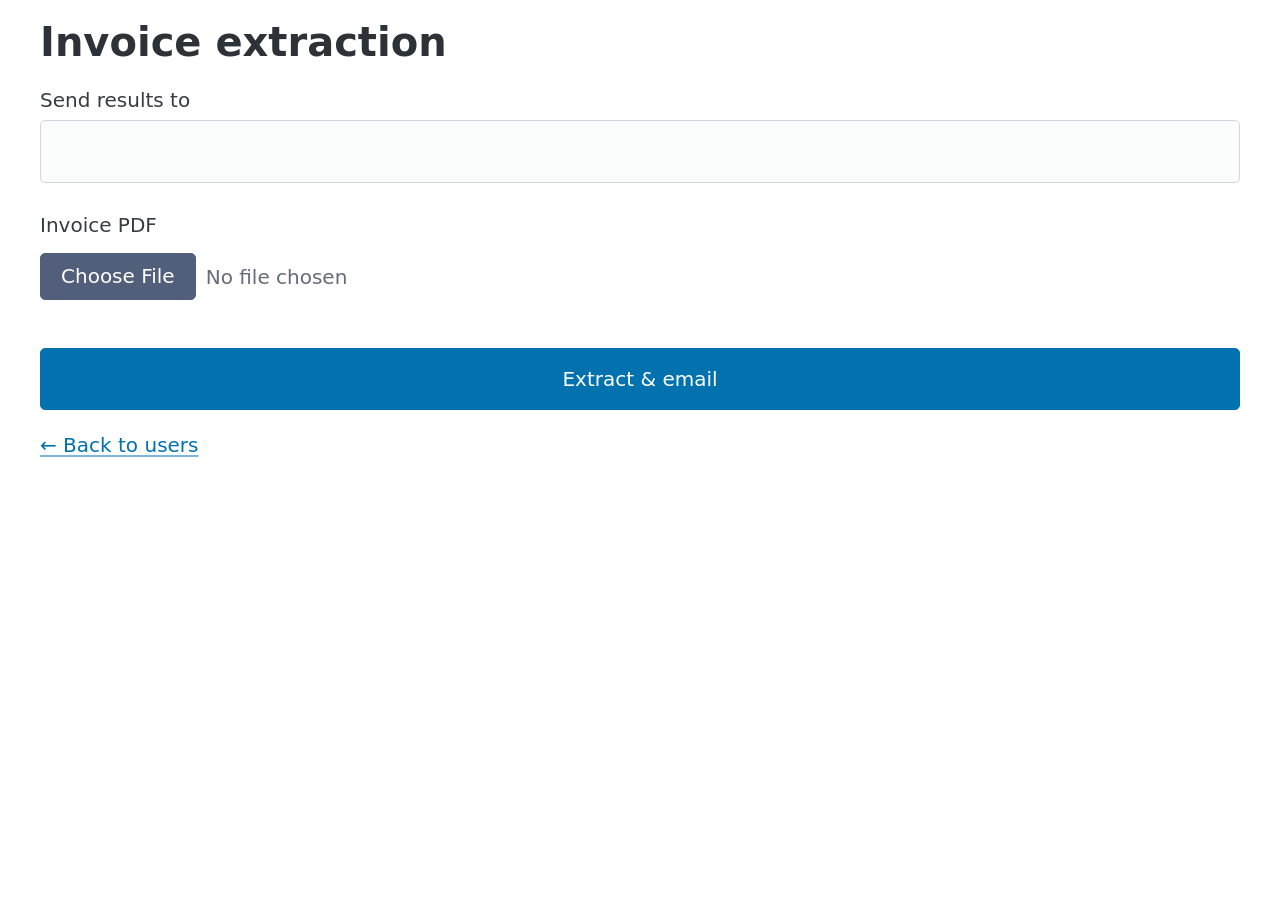
==== commit 749d9f5d: "add response dto, stored procedure, improved readme" ====
--- a/client/invoice.html
+++ b/client/invoice.html
@@ -10,7 +10,6 @@
 <body>
   <main class="container">
 
-  <!-- STATE 1: upload -->
   <section id="upload-screen">
     <h1>Invoice extraction</h1>
     <form id="invoice-form">
@@ -26,7 +25,6 @@
     <p><a href="/">← Back to users</a></p>
   </section>
 
-  <!-- STATE 2: result -->
   <section id="result-screen" hidden>
     <h1>Extracted invoice</h1>
     <div id="invoice-result"></div>
